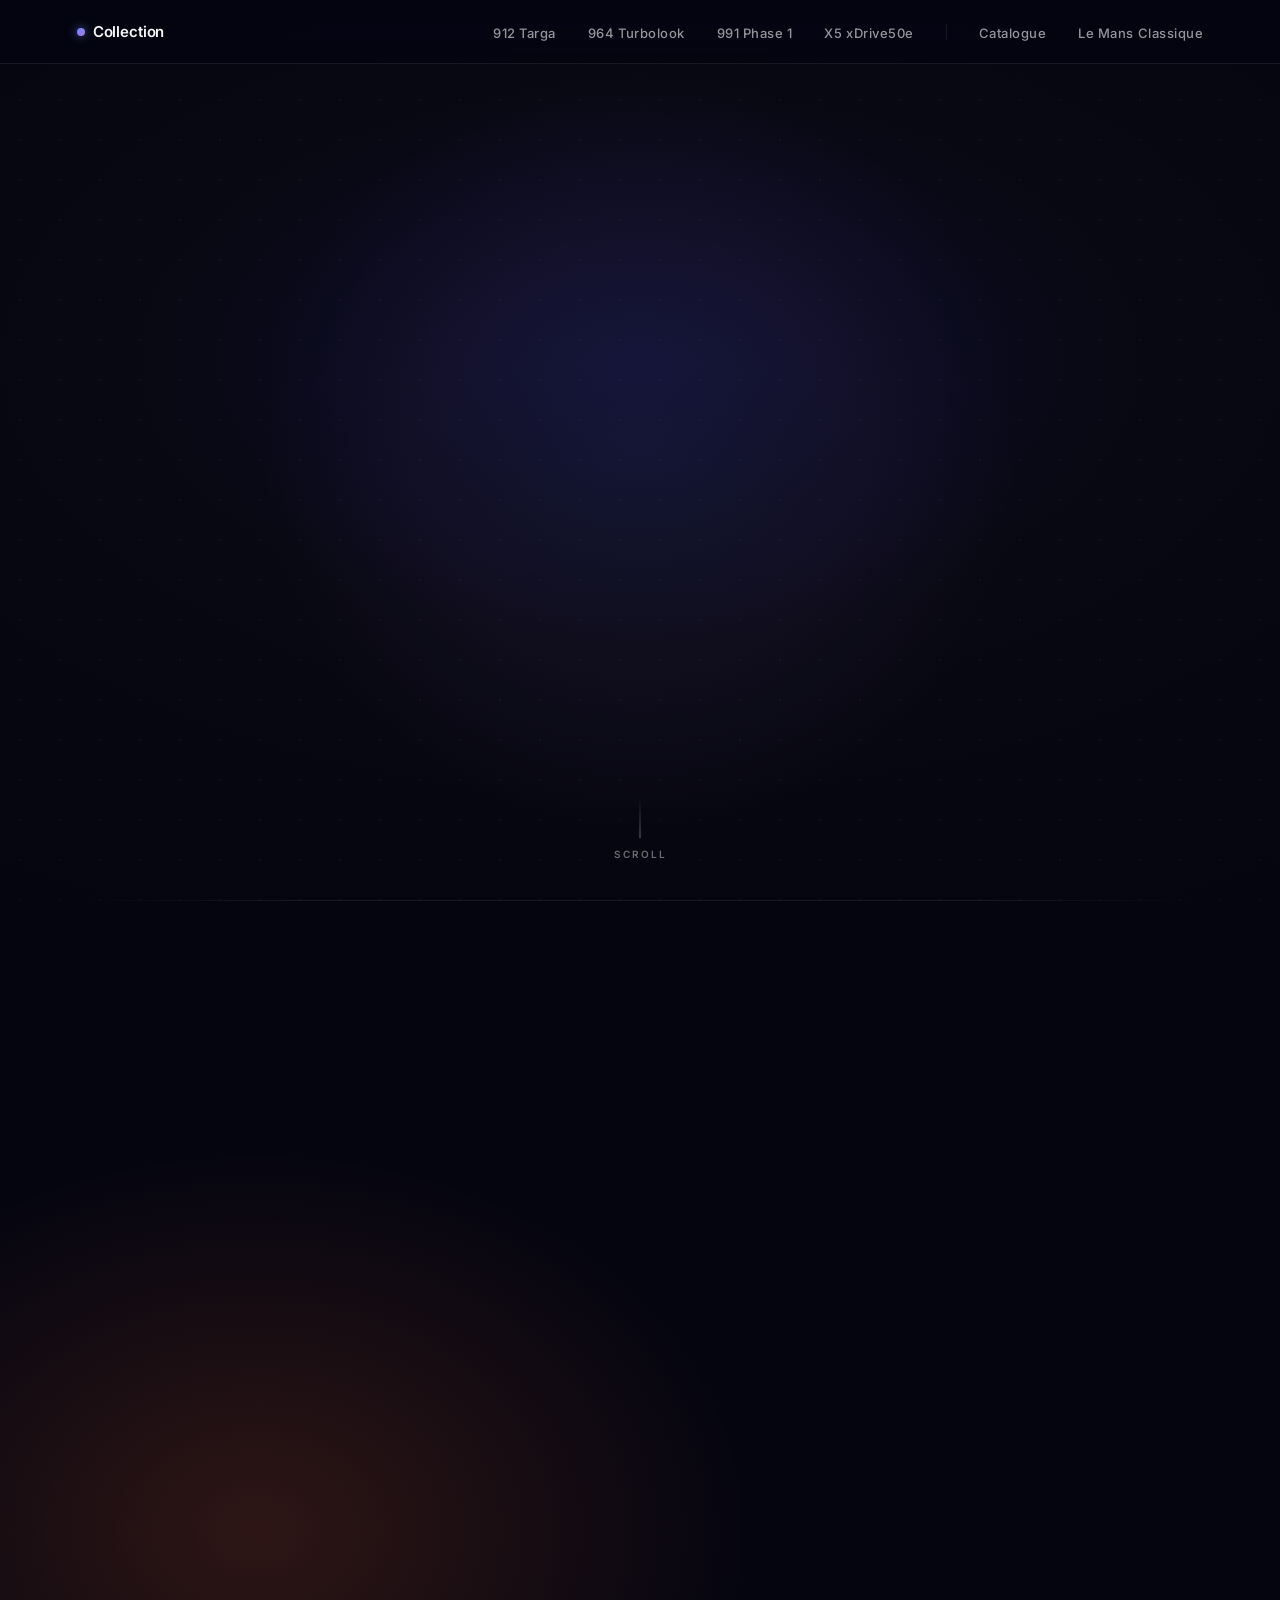
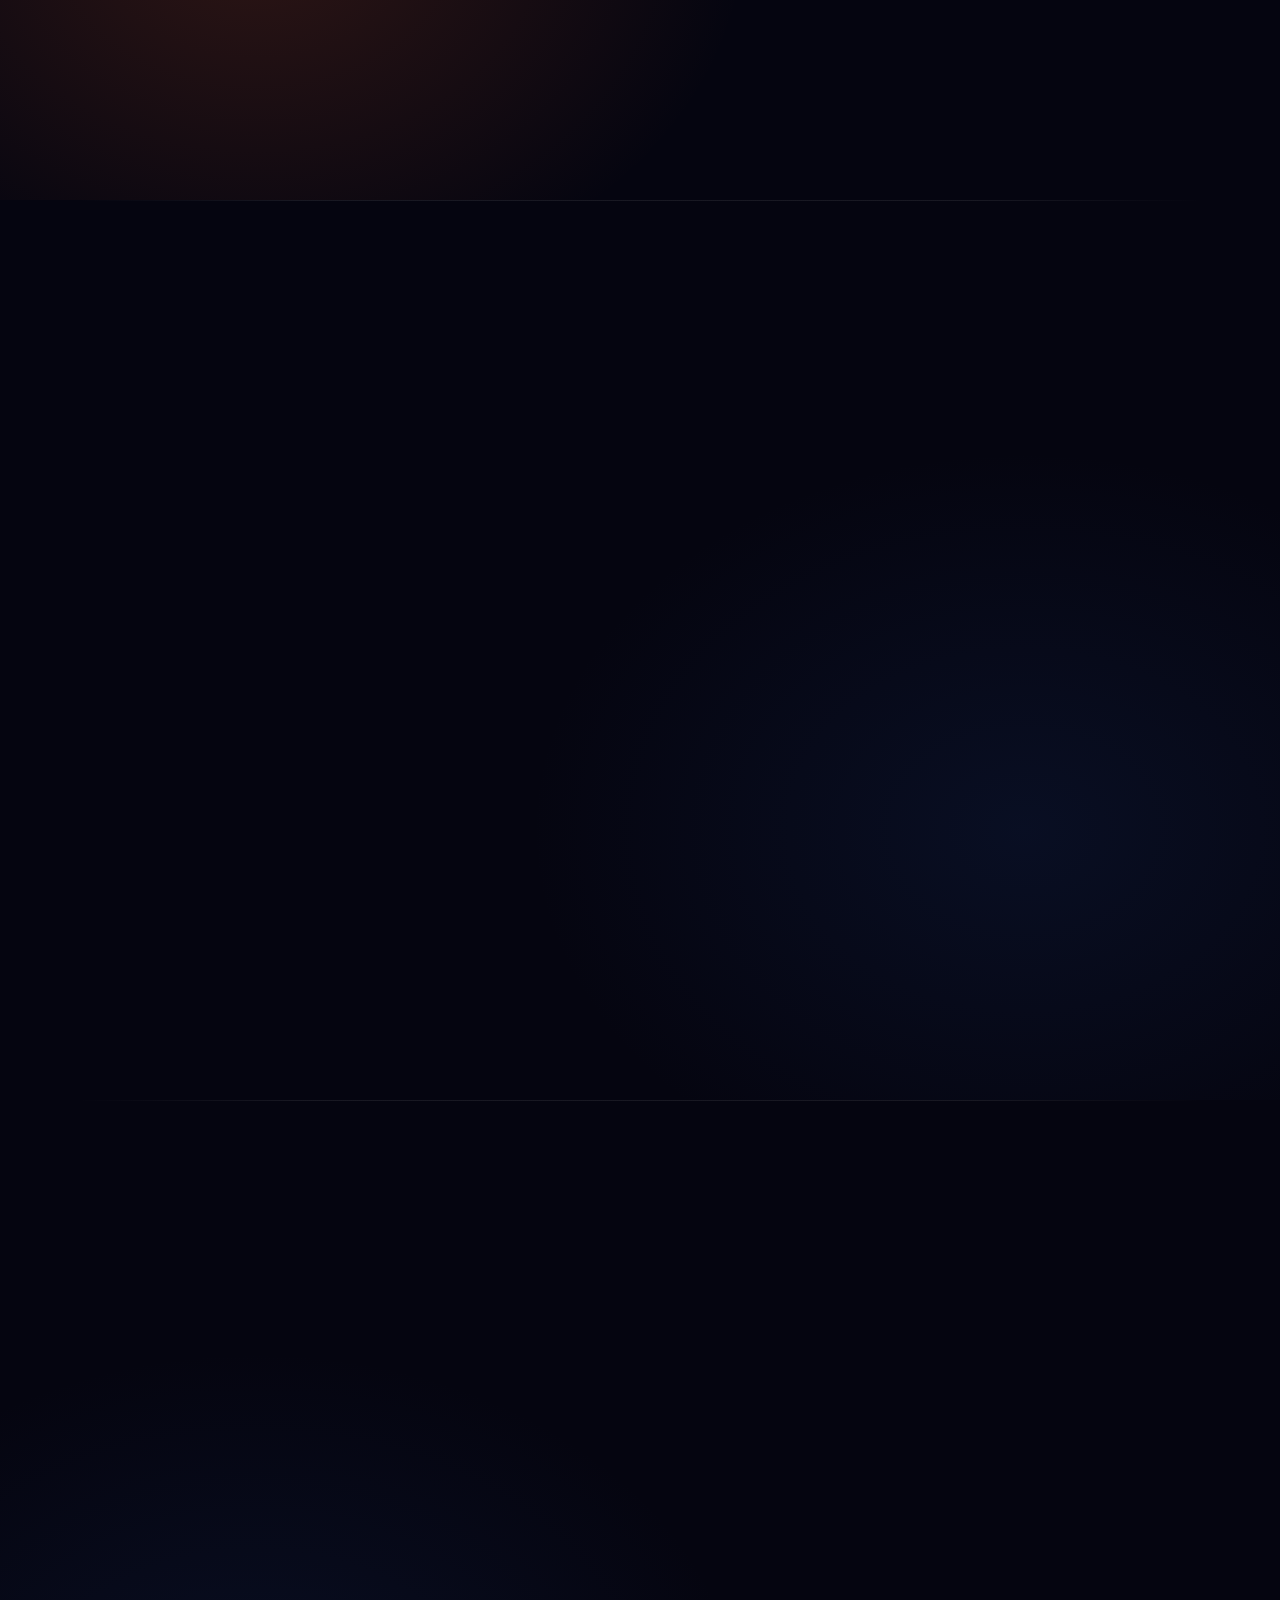
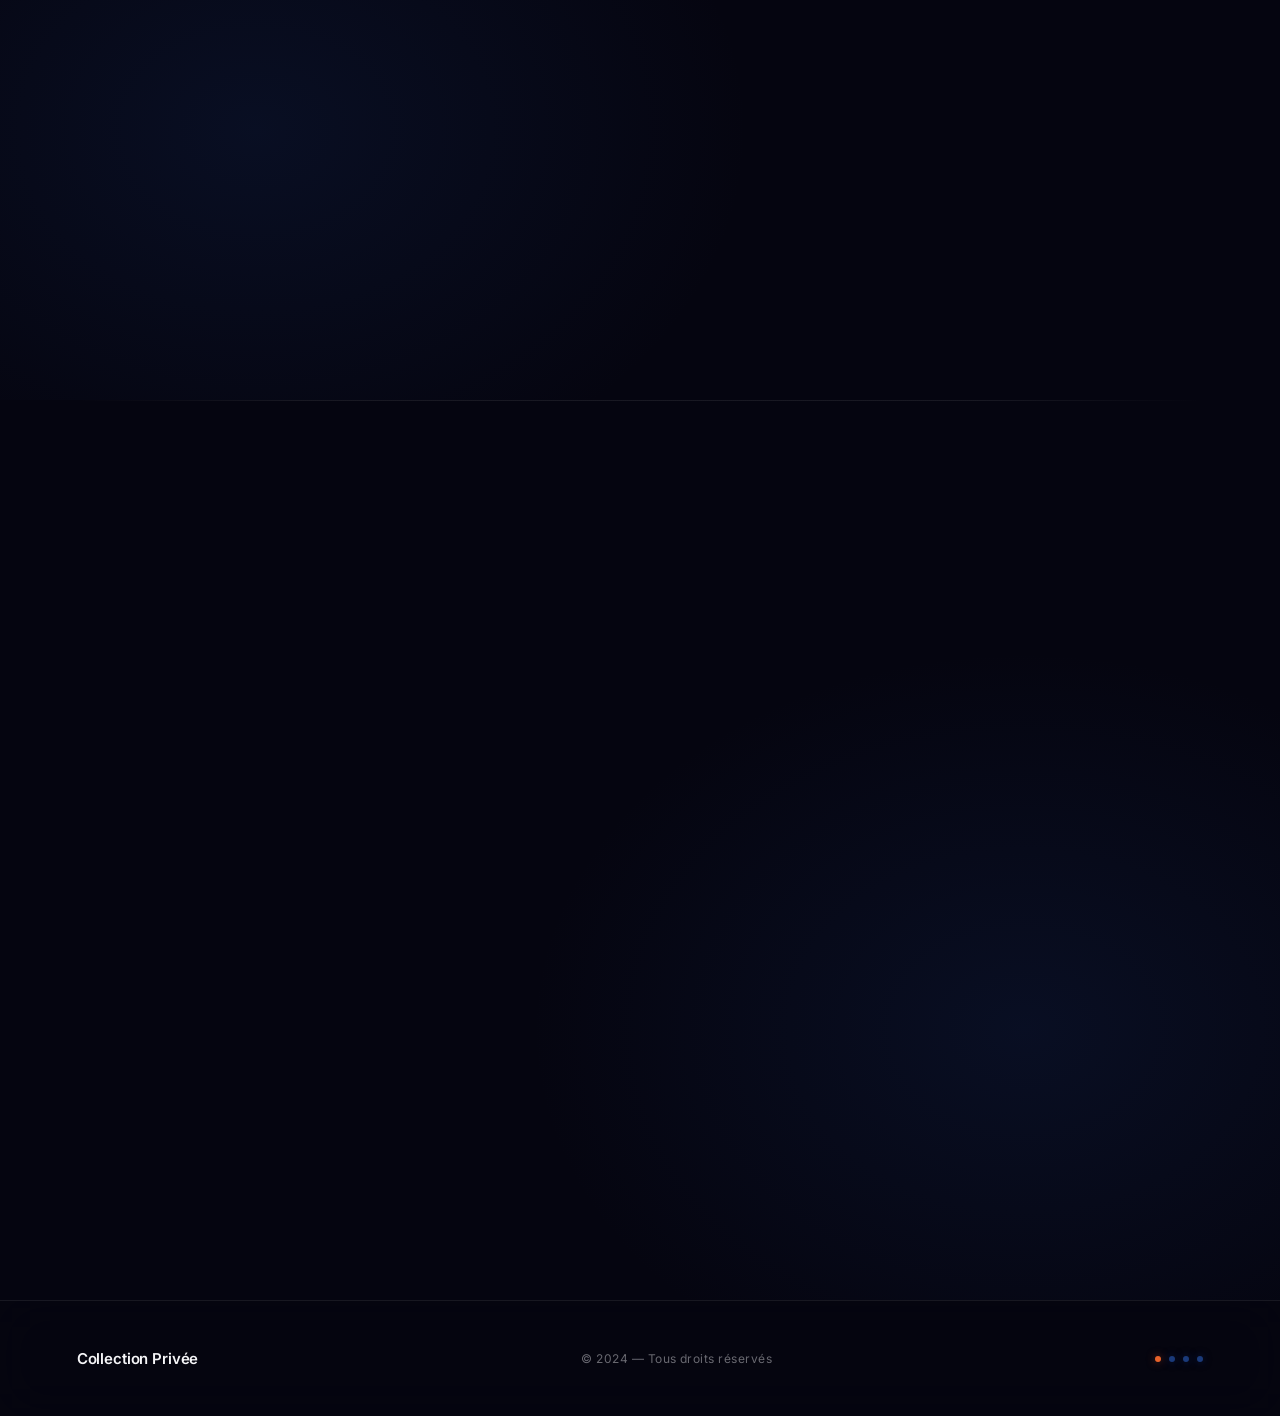
==== index.html @ dcdd69de "Deploy: Collection Auto + Camino 2026 — GitHub Pages Sites statiques via gh-pages : - Collection aut" ====
<!DOCTYPE html>
<html lang="en">
<head>
  <meta charset="UTF-8">
  <meta name="viewport" content="width=device-width, initial-scale=1.0">
  <title>Collection — Garage Privé</title>

  <!-- Fonts -->
  <link rel="preconnect" href="https://fonts.googleapis.com">
  <link rel="preconnect" href="https://fonts.gstatic.com" crossorigin>
  <link href="https://fonts.googleapis.com/css2?family=Inter:wght@300;400;500;600;700;800;900&display=swap" rel="stylesheet">

  <!-- Three.js importmap -->
  <script type="importmap">
  {
    "imports": {
      "three": "https://unpkg.com/three@0.158.0/build/three.module.js",
      "three/addons/": "https://unpkg.com/three@0.158.0/examples/jsm/"
    }
  }
  </script>

  <!-- GSAP + ScrollTrigger (must load before ES modules) -->
  <script src="https://cdnjs.cloudflare.com/ajax/libs/gsap/3.12.5/gsap.min.js"></script>
  <script src="https://cdnjs.cloudflare.com/ajax/libs/gsap/3.12.5/ScrollTrigger.min.js"></script>

  <!-- Styles -->
  <link rel="stylesheet" href="styles/main.css">
  <link rel="stylesheet" href="styles/components.css">

  <!-- App (deferred ES module) -->
  <script type="module" src="js/main.js"></script>
</head>
<body>

  <!-- ═══ NAVIGATION ═══ -->
  <nav class="nav-glass" id="nav">
    <a href="#hero" class="nav-logo">
      <span class="logo-dot"></span>
      Collection
    </a>
    <ul class="nav-links">
      <li><a href="#porsche-912" data-nav>912 Targa</a></li>
      <li><a href="#porsche-964" data-nav>964 Turbolook</a></li>
      <li><a href="#porsche-991" data-nav>991 Phase 1</a></li>
      <li><a href="#bmw-x5" data-nav>X5 xDrive50e</a></li>
      <li class="nav-sep" aria-hidden="true"></li>
      <li><a href="catalogue.html" class="nav-catalogue-link">Catalogue</a></li>
      <li><a href="lemans-classique.html" class="nav-catalogue-link">Le Mans Classique</a></li>
    </ul>
  </nav>

  <!-- ═══ HERO ═══ -->
  <section class="hero-section" id="hero">
    <div class="hero-bg-grid"></div>
    <div class="hero-bg-glow"></div>
    <div class="hero-content">
      <p class="hero-eyebrow">Garage Privé · Collection 2024</p>
      <h1 class="hero-title">Collection</h1>
      <p class="hero-subtitle">Quatre machines. Une obsession.</p>
      <div class="hero-car-count">
        <span class="count-num">04</span>
        <span class="count-label">Véhicules</span>
      </div>
    </div>
    <div class="scroll-indicator">
      <div class="scroll-line"></div>
      <span>Scroll</span>
    </div>
  </section>

  <!-- ═══ CHRONOLOGIE — removed, see catalogue.html ═══ -->
  <section class="heritage-section" id="heritage" aria-label="Chronologie Porsche" style="display:none">
    <div class="heritage-inner">
      <header class="section-header">
        <p class="section-eyebrow">Porsche · 1948 — aujourd'hui</p>
        <h2 class="section-heading">L'arbre généalogique</h2>
        <p class="section-subtext">De la 356 fondatrice aux modèles électriques — une lignée pure.</p>
      </header>

      <div class="heritage-timeline" role="list">

        <article class="ht-era" role="listitem">
          <div class="ht-connector"></div>
          <div class="ht-dot" style="--era-c:#c8a96e"></div>
          <div class="ht-body">
            <span class="ht-period">1948 — 1965</span>
            <h3 class="ht-model">356</h3>
            <p class="ht-desc">Coupé · Cabriolet · Speedster — la fondatrice</p>
          </div>
        </article>

        <article class="ht-era ht-era--yours" role="listitem">
          <div class="ht-connector"></div>
          <div class="ht-dot" style="--era-c:#E8622A"></div>
          <div class="ht-body">
            <span class="ht-period">1963 — 1973</span>
            <h3 class="ht-model">911 (901) · 912</h3>
            <p class="ht-desc">Flat-6 2.0 L · carrosserie SWB · Targa soft-window</p>
            <span class="ht-badge" style="--badge-c:#E8622A">Votre 912</span>
          </div>
        </article>

        <article class="ht-era" role="listitem">
          <div class="ht-connector"></div>
          <div class="ht-dot" style="--era-c:#8899bb"></div>
          <div class="ht-body">
            <span class="ht-period">1973 — 1989</span>
            <h3 class="ht-model">Type G · 930</h3>
            <p class="ht-desc">Carrera RS 2.7 · Turbo 3.3 · Speedster</p>
          </div>
        </article>

        <article class="ht-era ht-era--yours" role="listitem">
          <div class="ht-connector"></div>
          <div class="ht-dot" style="--era-c:#1A3A7A"></div>
          <div class="ht-body">
            <span class="ht-period">1989 — 1994</span>
            <h3 class="ht-model">964</h3>
            <p class="ht-desc">Carrera 2 / 4 · Turbo · RS · Cabriolet Turbolook</p>
            <span class="ht-badge" style="--badge-c:#1A3A7A">Votre 964</span>
          </div>
        </article>

        <article class="ht-era" role="listitem">
          <div class="ht-connector"></div>
          <div class="ht-dot" style="--era-c:#8899bb"></div>
          <div class="ht-body">
            <span class="ht-period">1994 — 2005</span>
            <h3 class="ht-model">993 · 996</h3>
            <p class="ht-desc">Dernier refroidi par air (993) · GT3 (996)</p>
          </div>
        </article>

        <article class="ht-era" role="listitem">
          <div class="ht-connector"></div>
          <div class="ht-dot" style="--era-c:#8899bb"></div>
          <div class="ht-body">
            <span class="ht-period">2004 — 2012</span>
            <h3 class="ht-model">997</h3>
            <p class="ht-desc">GT2 RS · GT3 RS 4.0 · Sport Classic</p>
          </div>
        </article>

        <article class="ht-era ht-era--yours" role="listitem">
          <div class="ht-connector"></div>
          <div class="ht-dot" style="--era-c:#1A3A7A"></div>
          <div class="ht-body">
            <span class="ht-period">2011 — 2019</span>
            <h3 class="ht-model">991</h3>
            <p class="ht-desc">Carrera / S / GTS · GT3 RS · GT2 RS · 911 R</p>
            <span class="ht-badge" style="--badge-c:#1A3A7A">Votre 991</span>
          </div>
        </article>

        <article class="ht-era" role="listitem">
          <div class="ht-connector"></div>
          <div class="ht-dot" style="--era-c:#6e8efb"></div>
          <div class="ht-body">
            <span class="ht-period">2019 — aujourd'hui</span>
            <h3 class="ht-model">992</h3>
            <p class="ht-desc">T-Hybrid · Dakar · Sport Classic · GT3 RS</p>
          </div>
        </article>

      </div>
    </div>
  </section>

  <!-- ═══ PORSCHE 912 TARGA ═══ -->
  <section class="car-section" id="porsche-912" data-car="912">
    <div class="section-ambient" style="--ambient-color: #E8622A"></div>
    <div class="car-canvas-wrap" id="viewer-912"></div>
    <div class="car-info-wrap">
      <div class="glass-card">
        <div class="car-header">
          <div class="color-badge" style="--car-color: #E8622A; --car-glow: #E8622A66"></div>
          <p class="car-brand">Porsche</p>
          <div class="car-index">01 / 04</div>
        </div>
        <h2 class="car-model">912 Targa</h2>
        <p class="car-year">1967 — 1969</p>
        <div class="car-color-name">
          <span class="color-swatch" style="background: #E8622A"></span>
          Orange Signal
        </div>
        <div class="specs-grid">
          <div class="spec-row">
            <span class="spec-label">Moteur</span>
            <span class="spec-value">4 cyl. à plat — 1,6 L</span>
          </div>
          <div class="spec-row">
            <span class="spec-label">Puissance</span>
            <span class="spec-value">90 ch</span>
          </div>
          <div class="spec-row">
            <span class="spec-label">0 – 100 km/h</span>
            <span class="spec-value">~13 s</span>
          </div>
          <div class="spec-row">
            <span class="spec-label">Vitesse max</span>
            <span class="spec-value">185 km/h</span>
          </div>
          <div class="spec-row">
            <span class="spec-label">Transmission</span>
            <span class="spec-value">Manuelle 5 rapports</span>
          </div>
          <div class="spec-row">
            <span class="spec-label">Carrosserie</span>
            <span class="spec-value">Targa</span>
          </div>
        </div>
      </div>
    </div>
  </section>

  <!-- ═══ PORSCHE 964 TURBOLOOK CABRIOLET ═══ -->
  <section class="car-section car-section--reverse" id="porsche-964" data-car="964">
    <div class="section-ambient" style="--ambient-color: #1A3A7A"></div>
    <div class="car-canvas-wrap" id="viewer-964"></div>
    <div class="car-info-wrap">
      <div class="glass-card">
        <div class="car-header">
          <div class="color-badge" style="--car-color: #1A3A7A; --car-glow: #1A3A7A88"></div>
          <p class="car-brand">Porsche</p>
          <div class="car-index">02 / 04</div>
        </div>
        <h2 class="car-model">964 Turbolook<br>Cabriolet</h2>
        <p class="car-year">1989 — 1994</p>
        <div class="car-color-name">
          <span class="color-swatch" style="background: #0D1B3E"></span>
          Bleu Marine Nuit
        </div>
        <div class="specs-grid">
          <div class="spec-row">
            <span class="spec-label">Moteur</span>
            <span class="spec-value">6 cyl. à plat — 3,6 L</span>
          </div>
          <div class="spec-row">
            <span class="spec-label">Puissance</span>
            <span class="spec-value">250 ch</span>
          </div>
          <div class="spec-row">
            <span class="spec-label">0 – 100 km/h</span>
            <span class="spec-value">5,7 s</span>
          </div>
          <div class="spec-row">
            <span class="spec-label">Vitesse max</span>
            <span class="spec-value">260 km/h</span>
          </div>
          <div class="spec-row">
            <span class="spec-label">Transmission</span>
            <span class="spec-value">Manuelle 5 rapports</span>
          </div>
          <div class="spec-row">
            <span class="spec-label">Carrosserie</span>
            <span class="spec-value">Cabriolet Turbolook</span>
          </div>
        </div>
      </div>
    </div>
  </section>

  <!-- ═══ PORSCHE 991 PHASE 1 ═══ -->
  <section class="car-section" id="porsche-991" data-car="991">
    <div class="section-ambient" style="--ambient-color: #1A3A7A"></div>
    <div class="car-canvas-wrap" id="viewer-991"></div>
    <div class="car-info-wrap">
      <div class="glass-card">
        <div class="car-header">
          <div class="color-badge" style="--car-color: #1A3A7A; --car-glow: #1A3A7A88"></div>
          <p class="car-brand">Porsche</p>
          <div class="car-index">03 / 04</div>
        </div>
        <h2 class="car-model">991 Phase 1</h2>
        <p class="car-year">2011 — 2015</p>
        <div class="car-color-name">
          <span class="color-swatch" style="background: #0D1B3E"></span>
          Bleu Marine Nuit
        </div>
        <div class="specs-grid">
          <div class="spec-row">
            <span class="spec-label">Moteur</span>
            <span class="spec-value">6 cyl. à plat — 3,4 L</span>
          </div>
          <div class="spec-row">
            <span class="spec-label">Puissance</span>
            <span class="spec-value">350 ch (S : 400 ch)</span>
          </div>
          <div class="spec-row">
            <span class="spec-label">0 – 100 km/h</span>
            <span class="spec-value">4,6 s (S : 4,1 s)</span>
          </div>
          <div class="spec-row">
            <span class="spec-label">Vitesse max</span>
            <span class="spec-value">289 km/h (S : 302 km/h)</span>
          </div>
          <div class="spec-row">
            <span class="spec-label">Transmission</span>
            <span class="spec-value">PDK 7 rap. / Manu 7 rap.</span>
          </div>
          <div class="spec-row">
            <span class="spec-label">Carrosserie</span>
            <span class="spec-value">Coupé</span>
          </div>
        </div>
      </div>
    </div>
  </section>

  <!-- ═══ BMW X5 xDRIVE50e ═══ -->
  <section class="car-section car-section--reverse" id="bmw-x5" data-car="x5">
    <div class="section-ambient" style="--ambient-color: #1A3A7A"></div>
    <div class="car-canvas-wrap" id="viewer-x5"></div>
    <div class="car-info-wrap">
      <div class="glass-card">
        <div class="car-header">
          <div class="color-badge" style="--car-color: #1A3A7A; --car-glow: #1A3A7A88"></div>
          <p class="car-brand">BMW</p>
          <div class="car-index">04 / 04</div>
        </div>
        <h2 class="car-model">X5 xDrive50e</h2>
        <p class="car-year">2023 — présent</p>
        <div class="car-color-name">
          <span class="color-swatch" style="background: #0D1B3E"></span>
          Bleu Marine Nuit
        </div>
        <div class="specs-grid">
          <div class="spec-row">
            <span class="spec-label">Moteur</span>
            <span class="spec-value">6 cyl. 3,0 L + Électrique</span>
          </div>
          <div class="spec-row">
            <span class="spec-label">Puissance</span>
            <span class="spec-value">489 ch combinés</span>
          </div>
          <div class="spec-row">
            <span class="spec-label">0 – 100 km/h</span>
            <span class="spec-value">4,7 s</span>
          </div>
          <div class="spec-row">
            <span class="spec-label">Vitesse max</span>
            <span class="spec-value">250 km/h (limitée)</span>
          </div>
          <div class="spec-row">
            <span class="spec-label">Autonomie élec.</span>
            <span class="spec-value">~90 km (WLTP)</span>
          </div>
          <div class="spec-row">
            <span class="spec-label">Transmission</span>
            <span class="spec-value">Steptronic 8 rapports</span>
          </div>
        </div>
        <div class="hybrid-badge">
          <svg width="12" height="12" viewBox="0 0 24 24" fill="currentColor">
            <path d="M13 2L4.09 12.97 11 12.01 11 22 19.91 11.03 13 12z"/>
          </svg>
          Hybride Rechargeable
        </div>
      </div>
    </div>
  </section>

  <!-- ═══ PALETTE — removed, see catalogue.html ═══ -->
  <section class="palette-section" id="palette" aria-label="Palette de couleurs Porsche" style="display:none">
    <div class="palette-inner">
      <header class="section-header">
        <p class="section-eyebrow">Paint to Sample · Catalogue historique</p>
        <h2 class="section-heading">Palette Porsche</h2>
        <p class="section-subtext">Des teintes de fondation aux créations exclusives — une identité chromatique unique.</p>
      </header>

      <div class="palette-group">
        <h3 class="palette-group-label">Vos teintes</h3>
        <div class="palette-grid">
          <div class="csw-card csw-card--featured">
            <div class="csw-circle" style="background:#E8622A; box-shadow:0 0 32px rgba(232,98,42,0.45)"></div>
            <span class="csw-name">Orange Signal</span>
            <span class="csw-meta">Historique · Années 70</span>
            <span class="csw-car-label">912 Targa</span>
          </div>
          <div class="csw-card csw-card--featured">
            <div class="csw-circle" style="background:#0D1B3E; box-shadow:0 0 32px rgba(26,58,122,0.5)"></div>
            <span class="csw-name">Bleu Nuit métallisé</span>
            <span class="csw-meta">Série · Catalogue actuel</span>
            <span class="csw-car-label">964 · 991</span>
          </div>
        </div>
      </div>

      <div class="palette-group">
        <h3 class="palette-group-label">Couleurs historiques emblématiques</h3>
        <div class="palette-grid">
          <div class="csw-card">
            <div class="csw-circle" style="background:#1E5FA8"></div>
            <span class="csw-name">Mexico Blue</span>
            <span class="csw-meta">Années 60–70</span>
          </div>
          <div class="csw-card">
            <div class="csw-circle" style="background:#C94824"></div>
            <span class="csw-name">Blood Orange</span>
            <span class="csw-meta">Années 70</span>
          </div>
          <div class="csw-card">
            <div class="csw-circle" style="background:#6A6B3A"></div>
            <span class="csw-name">Vert Olive</span>
            <span class="csw-meta">Années 70</span>
          </div>
          <div class="csw-card">
            <div class="csw-circle" style="background:#EEC900"></div>
            <span class="csw-name">Speed Yellow</span>
            <span class="csw-meta">Années 90</span>
          </div>
          <div class="csw-card">
            <div class="csw-circle" style="background:#89B33A"></div>
            <span class="csw-name">Viper Green</span>
            <span class="csw-meta">Années 70</span>
          </div>
          <div class="csw-card">
            <div class="csw-circle" style="background:#8F5EAF"></div>
            <span class="csw-name">Amethyst</span>
            <span class="csw-meta">Années 90</span>
          </div>
          <div class="csw-card">
            <div class="csw-circle" style="background:#4B86C1"></div>
            <span class="csw-name">Riviera Blue</span>
            <span class="csw-meta">Années 90</span>
          </div>
          <div class="csw-card">
            <div class="csw-circle" style="background:#3C7240"></div>
            <span class="csw-name">Irish Green</span>
            <span class="csw-meta">Années 60–70</span>
          </div>
        </div>
      </div>

      <div class="palette-group">
        <h3 class="palette-group-label">Paint to Sample — sélection</h3>
        <div class="palette-grid">
          <div class="csw-card">
            <div class="csw-circle" style="background:#3E9FCC"></div>
            <span class="csw-name">Gulf Blue</span>
            <span class="csw-meta">PTS · Heritage GT</span>
          </div>
          <div class="csw-card">
            <div class="csw-circle" style="background:#1B2F7A"></div>
            <span class="csw-name">Voodoo Blue</span>
            <span class="csw-meta">PTS</span>
          </div>
          <div class="csw-card">
            <div class="csw-circle" style="background:#52A840"></div>
            <span class="csw-name">Signal Green</span>
            <span class="csw-meta">PTS</span>
          </div>
          <div class="csw-card">
            <div class="csw-circle" style="background:#C4362A"></div>
            <span class="csw-name">India Red</span>
            <span class="csw-meta">PTS</span>
          </div>
          <div class="csw-card">
            <div class="csw-circle" style="background:#F5D020"></div>
            <span class="csw-name">Signal Yellow</span>
            <span class="csw-meta">PTS</span>
          </div>
          <div class="csw-card">
            <div class="csw-circle" style="background:#BCBBB5"></div>
            <span class="csw-name">Chalk</span>
            <span class="csw-meta">PTS</span>
          </div>
          <div class="csw-card">
            <div class="csw-circle" style="background:#8B7355"></div>
            <span class="csw-name">Cognac Metallic</span>
            <span class="csw-meta">PTS</span>
          </div>
          <div class="csw-card">
            <div class="csw-circle" style="background:#D4926E"></div>
            <span class="csw-name">Salmon Metallic</span>
            <span class="csw-meta">PTS</span>
          </div>
        </div>
      </div>

    </div>
  </section>

  <!-- ═══ FOOTER ═══ -->
  <footer class="footer-glass">
    <div class="footer-inner">
      <p class="footer-brand">Collection Privée</p>
      <p class="footer-copy">© 2024 — Tous droits réservés</p>
      <div class="footer-dots">
        <span></span><span></span><span></span><span></span>
      </div>
    </div>
  </footer>

</body>
</html>
---- styles/main.css ----
/* ═══════════════════════════════════════════════
   DESIGN TOKENS — Apple Neo
   ═══════════════════════════════════════════════ */
:root {
  /* Backgrounds */
  --bg-deep:     #050510;
  --bg-dark:     #08080f;
  --bg-surface:  #0f0f1a;
  --bg-elevated: #13131f;

  /* Glass */
  --glass-bg:        rgba(255, 255, 255, 0.035);
  --glass-bg-hover:  rgba(255, 255, 255, 0.065);
  --glass-border:    rgba(255, 255, 255, 0.08);
  --glass-border-hi: rgba(255, 255, 255, 0.15);
  --glass-blur:      24px;

  /* Spacing scale (8pt rhythm) */
  --space-1: 4px;
  --space-2: 8px;
  --space-3: 12px;
  --space-4: 16px;
  --space-5: 24px;
  --space-6: 32px;
  --space-7: 48px;
  --space-8: 64px;
  --space-9: 96px;

  /* Typography */
  --font-sans:     'Inter', -apple-system, BlinkMacSystemFont, 'Helvetica Neue', sans-serif;
  --text-primary:  #f5f5f7;
  --text-secondary: rgba(245, 245, 247, 0.60);
  --text-muted:    rgba(245, 245, 247, 0.42);  /* ≥3:1 contrast on bg-deep */

  /* Easing */
  --ease-spring:    cubic-bezier(0.34, 1.56, 0.64, 1);
  --ease-smooth:    cubic-bezier(0.25, 0.46, 0.45, 0.94);
  --ease-out-expo:  cubic-bezier(0.19, 1.00, 0.22, 1.00);
  --ease-in-expo:   cubic-bezier(0.95, 0.05, 0.80, 0.04);

  /* Layout */
  --nav-h: 64px;
  --section-pad-x: clamp(2rem, 6vw, 5rem);
}

/* ═══════════════════════════════════════════════
   RESET
   ═══════════════════════════════════════════════ */
*, *::before, *::after {
  box-sizing: border-box;
  margin: 0;
  padding: 0;
}

html {
  font-size: 16px;
  scroll-behavior: smooth;
}

body {
  font-family: var(--font-sans);
  background: var(--bg-deep);
  color: var(--text-primary);
  overflow-x: hidden;
  -webkit-font-smoothing: antialiased;
  -moz-osx-font-smoothing: grayscale;
}

img, canvas { display: block; }
ul { list-style: none; }
a { text-decoration: none; color: inherit; }
button { cursor: pointer; border: none; background: none; font: inherit; color: inherit; }

/* ═══════════════════════════════════════════════
   NAVIGATION
   ═══════════════════════════════════════════════ */
.nav-glass {
  position: fixed;
  top: 0;
  left: 0;
  right: 0;
  height: var(--nav-h);
  z-index: 1000;
  display: flex;
  align-items: center;
  justify-content: space-between;
  padding: 0 var(--section-pad-x);
  background: rgba(5, 5, 16, 0.72);
  backdrop-filter: blur(var(--glass-blur)) saturate(180%);
  -webkit-backdrop-filter: blur(var(--glass-blur)) saturate(180%);
  border-bottom: 1px solid var(--glass-border);
  transition: background 0.5s var(--ease-smooth),
              border-color 0.5s var(--ease-smooth);
}

.nav-logo {
  display: flex;
  align-items: center;
  gap: 0.5rem;
  font-size: 0.9375rem;
  font-weight: 600;
  letter-spacing: -0.01em;
  color: var(--text-primary);
}

.logo-dot {
  width: 8px;
  height: 8px;
  border-radius: 50%;
  background: linear-gradient(135deg, #6e8efb, #a777e3);
  box-shadow: 0 0 10px rgba(110, 142, 251, 0.7);
  flex-shrink: 0;
}

.nav-links {
  display: flex;
  align-items: center;
  gap: 2rem;
}

.nav-sep {
  width: 1px;
  height: 16px;
  background: var(--glass-border);
  flex-shrink: 0;
}

.nav-links a {
  font-size: 0.8125rem;
  font-weight: 500;
  letter-spacing: 0.04em;
  color: var(--text-secondary);
  transition: color 0.25s var(--ease-smooth);
  position: relative;
}

.nav-links a::after {
  content: '';
  position: absolute;
  bottom: -4px;
  left: 0;
  right: 0;
  height: 1px;
  background: var(--text-primary);
  transform: scaleX(0);
  transition: transform 0.3s var(--ease-spring);
  transform-origin: left;
}

.nav-links a:hover,
.nav-links a.active {
  color: var(--text-primary);
}

.nav-links a.active::after {
  transform: scaleX(1);
}

/* ═══════════════════════════════════════════════
   HERO
   ═══════════════════════════════════════════════ */
.hero-section {
  min-height: 100vh;
  display: flex;
  flex-direction: column;
  align-items: center;
  justify-content: center;
  position: relative;
  overflow: hidden;
  background: radial-gradient(ellipse 90% 70% at 50% 40%,
    #0d0d2b 0%,
    #080812 45%,
    var(--bg-deep) 100%
  );
}

/* Dot grid texture */
.hero-bg-grid {
  position: absolute;
  inset: 0;
  background-image: radial-gradient(circle, rgba(255,255,255,0.035) 1px, transparent 1px);
  background-size: 40px 40px;
  pointer-events: none;
}

/* Ambient radial glow */
.hero-bg-glow {
  position: absolute;
  width: 60vmax;
  height: 60vmax;
  border-radius: 50%;
  background: radial-gradient(circle,
    rgba(110, 142, 251, 0.08) 0%,
    rgba(167, 119, 227, 0.05) 40%,
    transparent 70%
  );
  pointer-events: none;
  animation: glowPulse 8s ease-in-out infinite alternate;
}

@keyframes glowPulse {
  from { opacity: 0.6; transform: scale(0.95); }
  to   { opacity: 1;   transform: scale(1.05); }
}

.hero-content {
  position: relative;
  z-index: 1;
  text-align: center;
  display: flex;
  flex-direction: column;
  align-items: center;
  gap: 1.25rem;
}

.hero-eyebrow {
  font-size: 0.75rem;
  font-weight: 600;
  letter-spacing: 0.2em;
  text-transform: uppercase;
  color: var(--text-muted);
  opacity: 0; /* animated in by GSAP */
}

.hero-title {
  font-size: clamp(5rem, 15vw, 14rem);
  font-weight: 900;
  letter-spacing: -0.05em;
  line-height: 0.9;
  background: linear-gradient(
    160deg,
    #ffffff 0%,
    rgba(255,255,255,0.9) 30%,
    rgba(200,210,255,0.7) 70%,
    rgba(150,170,255,0.4) 100%
  );
  -webkit-background-clip: text;
  -webkit-text-fill-color: transparent;
  background-clip: text;
  opacity: 0; /* animated in by GSAP */
}

.hero-subtitle {
  font-size: clamp(1rem, 2.5vw, 1.375rem);
  font-weight: 300;
  letter-spacing: 0.01em;
  color: var(--text-secondary);
  opacity: 0; /* animated in by GSAP */
}

.hero-car-count {
  display: flex;
  align-items: baseline;
  gap: 0.5rem;
  margin-top: 1rem;
  opacity: 0; /* animated in by GSAP */
}

.count-num {
  font-size: 3.5rem;
  font-weight: 800;
  letter-spacing: -0.04em;
  background: linear-gradient(135deg, #6e8efb, #a777e3);
  -webkit-background-clip: text;
  -webkit-text-fill-color: transparent;
  background-clip: text;
}

.count-label {
  font-size: 0.875rem;
  font-weight: 400;
  letter-spacing: 0.12em;
  text-transform: uppercase;
  color: var(--text-muted);
}

/* Scroll indicator */
.scroll-indicator {
  position: absolute;
  bottom: 2.5rem;
  left: 50%;
  transform: translateX(-50%);
  display: flex;
  flex-direction: column;
  align-items: center;
  gap: 0.6rem;
  color: var(--text-muted);
  font-size: 0.625rem;
  font-weight: 600;
  letter-spacing: 0.2em;
  text-transform: uppercase;
  z-index: 1;
}

.scroll-line {
  width: 1px;
  height: 40px;
  background: linear-gradient(to bottom, transparent, rgba(255,255,255,0.4));
  animation: scrollPulse 2.2s ease-in-out infinite;
}

@keyframes scrollPulse {
  0%, 100% { opacity: 0.25; transform: scaleY(0.8) translateY(-4px); }
  50%       { opacity: 0.8;  transform: scaleY(1)   translateY(0); }
}

/* ═══════════════════════════════════════════════
   CAR SECTIONS
   ═══════════════════════════════════════════════ */
.car-section {
  min-height: 100vh;
  display: grid;
  grid-template-columns: 1fr 1fr;
  align-items: center;
  position: relative;
  overflow: hidden;
  padding: calc(var(--nav-h) + 2rem) var(--section-pad-x) 3rem;
  gap: 3rem;
  background: var(--bg-deep);
}

/* Reverse layout (info left, canvas right) */
.car-section--reverse {
  direction: rtl;
}
.car-section--reverse > * {
  direction: ltr;
}

/* Ambient glow layer */
.section-ambient {
  position: absolute;
  inset: 0;
  background: radial-gradient(
    ellipse 55% 60% at 20% 70%,
    color-mix(in srgb, var(--ambient-color) 18%, transparent) 0%,
    transparent 70%
  );
  pointer-events: none;
  z-index: 0;
  transition: opacity 0.8s;
}

.car-section--reverse .section-ambient {
  background: radial-gradient(
    ellipse 55% 60% at 80% 70%,
    color-mix(in srgb, var(--ambient-color) 18%, transparent) 0%,
    transparent 70%
  );
}

/* ═══════════════════════════════════════════════
   CANVAS WRAP (3D scene)
   ═══════════════════════════════════════════════ */
.car-canvas-wrap {
  position: relative;
  z-index: 1;
  height: clamp(320px, 60vh, 580px);
  cursor: grab;
}

.car-canvas-wrap:active { cursor: grabbing; }

.car-canvas {
  width: 100%;
  height: 100%;
}

/* Drag hint */
.drag-hint {
  position: absolute;
  bottom: 1.25rem;
  left: 50%;
  transform: translateX(-50%);
  display: flex;
  align-items: center;
  gap: 0.5rem;
  color: var(--text-muted);
  font-size: 0.6875rem;
  font-weight: 500;
  letter-spacing: 0.1em;
  text-transform: uppercase;
  white-space: nowrap;
  pointer-events: none;
  transition: opacity 0.8s var(--ease-smooth);
  animation: hintPulse 3s ease-in-out infinite 1s;
}

.drag-hint.hidden {
  opacity: 0 !important;
  animation: none;
}

@keyframes hintPulse {
  0%, 100% { opacity: 0.4; }
  50%       { opacity: 0.8; }
}

/* ═══════════════════════════════════════════════
   CAR INFO WRAP
   ═══════════════════════════════════════════════ */
.car-info-wrap {
  position: relative;
  z-index: 1;
  display: flex;
  align-items: center;
  justify-content: center;
}

/* ═══════════════════════════════════════════════
   FOOTER
   ═══════════════════════════════════════════════ */
.footer-glass {
  background: rgba(5, 5, 16, 0.8);
  backdrop-filter: blur(var(--glass-blur));
  -webkit-backdrop-filter: blur(var(--glass-blur));
  border-top: 1px solid var(--glass-border);
  padding: 3rem var(--section-pad-x);
}

.footer-inner {
  display: flex;
  align-items: center;
  justify-content: space-between;
  flex-wrap: wrap;
  gap: 1rem;
}

.footer-brand {
  font-size: 0.9375rem;
  font-weight: 600;
  letter-spacing: -0.01em;
}

.footer-copy {
  font-size: 0.75rem;
  color: var(--text-muted);
  letter-spacing: 0.04em;
}

.footer-dots {
  display: flex;
  gap: 0.5rem;
}

.footer-dots span {
  width: 6px;
  height: 6px;
  border-radius: 50%;
  background: var(--glass-border-hi);
}

.footer-dots span:nth-child(1) { background: #E8622A; box-shadow: 0 0 8px #E8622A88; }
.footer-dots span:nth-child(2),
.footer-dots span:nth-child(3),
.footer-dots span:nth-child(4) { background: #1A3A7A; box-shadow: 0 0 8px #1A3A7A88; }

/* ═══════════════════════════════════════════════
   SECTION SHARED COMPONENTS
   ═══════════════════════════════════════════════ */
.section-header {
  text-align: center;
  margin-bottom: var(--space-8);
}

.section-eyebrow {
  font-size: 0.6875rem;
  font-weight: 700;
  letter-spacing: 0.2em;
  text-transform: uppercase;
  color: var(--text-muted);
  margin-bottom: var(--space-3);
  opacity: 0; /* GSAP */
}

.section-heading {
  font-size: clamp(2rem, 5vw, 3.5rem);
  font-weight: 800;
  letter-spacing: -0.04em;
  line-height: 1.05;
  background: linear-gradient(160deg, #ffffff 0%, rgba(210,220,255,0.8) 100%);
  -webkit-background-clip: text;
  -webkit-text-fill-color: transparent;
  background-clip: text;
  margin-bottom: var(--space-3);
  opacity: 0; /* GSAP */
}

.section-subtext {
  font-size: clamp(0.9375rem, 1.8vw, 1.0625rem);
  font-weight: 400;
  color: var(--text-secondary);
  line-height: 1.6;
  max-width: 540px;
  margin: 0 auto;
  opacity: 0; /* GSAP */
}

/* ═══════════════════════════════════════════════
   HERITAGE / CHRONOLOGIE
   ═══════════════════════════════════════════════ */
.heritage-section {
  padding: var(--space-9) var(--section-pad-x);
  background: var(--bg-deep);
  position: relative;
  overflow: hidden;
}

.heritage-section::before {
  content: '';
  position: absolute;
  top: 0;
  left: var(--section-pad-x);
  right: var(--section-pad-x);
  height: 1px;
  background: linear-gradient(90deg, transparent 0%, var(--glass-border) 20%, var(--glass-border) 80%, transparent 100%);
}

.heritage-inner {
  max-width: 1200px;
  margin: 0 auto;
}

/* Horizontal timeline rail */
.heritage-timeline {
  display: flex;
  gap: 0;
  overflow-x: auto;
  padding-bottom: var(--space-4);
  scrollbar-width: none;
  -webkit-overflow-scrolling: touch;
  /* top rail line */
  position: relative;
}

.heritage-timeline::before {
  content: '';
  position: absolute;
  top: 20px;
  left: 20px;
  right: 20px;
  height: 1px;
  background: linear-gradient(90deg, var(--glass-border), var(--glass-border-hi) 50%, var(--glass-border));
  pointer-events: none;
}

.heritage-timeline::-webkit-scrollbar { display: none; }

/* Individual era */
.ht-era {
  flex: 1;
  min-width: 140px;
  max-width: 180px;
  display: flex;
  flex-direction: column;
  align-items: center;
  text-align: center;
  padding: 0 var(--space-3);
  position: relative;
  opacity: 0; /* GSAP stagger */
  transform: translateY(24px);
}

/* Dot on the rail */
.ht-dot {
  width: 14px;
  height: 14px;
  border-radius: 50%;
  background: var(--era-c, rgba(255,255,255,0.2));
  box-shadow: 0 0 12px var(--era-c, transparent);
  border: 2px solid var(--bg-deep);
  flex-shrink: 0;
  margin-bottom: var(--space-4);
  z-index: 1;
  transition: transform 0.25s var(--ease-spring), box-shadow 0.25s;
}

.ht-era:hover .ht-dot {
  transform: scale(1.4);
  box-shadow: 0 0 24px var(--era-c, transparent);
}

/* User's car highlight */
.ht-era--yours {
  position: relative;
}

.ht-era--yours .ht-dot {
  width: 18px;
  height: 18px;
}

.ht-body {
  display: flex;
  flex-direction: column;
  align-items: center;
  gap: var(--space-1);
}

.ht-period {
  font-size: 0.625rem;
  font-weight: 600;
  letter-spacing: 0.1em;
  color: var(--text-muted);
  text-transform: uppercase;
}

.ht-model {
  font-size: 0.875rem;
  font-weight: 700;
  color: var(--text-primary);
  letter-spacing: -0.01em;
  line-height: 1.2;
}

.ht-desc {
  font-size: 0.6875rem;
  font-weight: 400;
  color: var(--text-muted);
  line-height: 1.4;
  margin-top: var(--space-1);
}

.ht-badge {
  display: inline-flex;
  align-items: center;
  margin-top: var(--space-2);
  padding: 3px 10px;
  border-radius: 100px;
  background: color-mix(in srgb, var(--badge-c) 15%, transparent);
  border: 1px solid color-mix(in srgb, var(--badge-c) 40%, transparent);
  color: var(--badge-c);
  font-size: 0.625rem;
  font-weight: 700;
  letter-spacing: 0.08em;
  text-transform: uppercase;
}

/* ═══════════════════════════════════════════════
   PALETTE DE COULEURS
   ═══════════════════════════════════════════════ */
.palette-section {
  padding: var(--space-9) var(--section-pad-x);
  background: var(--bg-dark);
  position: relative;
  overflow: hidden;
}

.palette-section::before {
  content: '';
  position: absolute;
  top: 0;
  left: var(--section-pad-x);
  right: var(--section-pad-x);
  height: 1px;
  background: linear-gradient(90deg, transparent 0%, var(--glass-border) 20%, var(--glass-border) 80%, transparent 100%);
}

.palette-inner {
  max-width: 1200px;
  margin: 0 auto;
}

.palette-group {
  margin-bottom: var(--space-8);
}

.palette-group-label {
  font-size: 0.6875rem;
  font-weight: 700;
  letter-spacing: 0.15em;
  text-transform: uppercase;
  color: var(--text-muted);
  margin-bottom: var(--space-5);
  padding-bottom: var(--space-3);
  border-bottom: 1px solid var(--glass-border);
  opacity: 0; /* GSAP */
}

.palette-grid {
  display: flex;
  flex-wrap: wrap;
  gap: var(--space-5);
}

/* Color swatch card */
.csw-card {
  display: flex;
  flex-direction: column;
  align-items: center;
  gap: var(--space-2);
  cursor: default;
  opacity: 0; /* GSAP stagger */
  transform: translateY(16px);
}

.csw-circle {
  width: 64px;
  height: 64px;
  border-radius: 50%;
  transition: transform 0.25s var(--ease-spring), box-shadow 0.25s;
  border: 1px solid rgba(255,255,255,0.1);
}

.csw-card--featured .csw-circle {
  width: 80px;
  height: 80px;
}

.csw-card:hover .csw-circle {
  transform: scale(1.1);
}

.csw-name {
  font-size: 0.75rem;
  font-weight: 600;
  color: var(--text-primary);
  letter-spacing: 0.01em;
  text-align: center;
  max-width: 100px;
}

.csw-meta {
  font-size: 0.625rem;
  font-weight: 500;
  color: var(--text-muted);
  letter-spacing: 0.06em;
  text-align: center;
}

.csw-car-label {
  font-size: 0.625rem;
  font-weight: 700;
  letter-spacing: 0.1em;
  text-transform: uppercase;
  color: rgba(255,255,255,0.5);
  background: var(--glass-bg);
  border: 1px solid var(--glass-border);
  padding: 2px 8px;
  border-radius: 100px;
}

/* ═══════════════════════════════════════════════
   FOCUS-VISIBLE (Accessibility)
   ═══════════════════════════════════════════════ */
:focus-visible {
  outline: 2px solid rgba(110, 142, 251, 0.8);
  outline-offset: 3px;
  border-radius: 3px;
}

/* ═══════════════════════════════════════════════
   RESPONSIVE
   ═══════════════════════════════════════════════ */
@media (max-width: 900px) {
  .nav-links {
    display: none;
  }

  .car-section,
  .car-section--reverse {
    grid-template-columns: 1fr;
    grid-template-rows: 50vh auto;
    padding: calc(var(--nav-h) + 1rem) 1.5rem 2.5rem;
    gap: 1.5rem;
    direction: ltr;
    min-height: auto;
  }

  .car-canvas-wrap {
    height: 50vh;
    max-height: 380px;
  }
}

@media (max-width: 480px) {
  .hero-title {
    letter-spacing: -0.04em;
  }
}

/* Heritage responsive */
@media (max-width: 768px) {
  .heritage-section,
  .palette-section {
    padding: var(--space-8) var(--space-5);
  }

  .heritage-timeline {
    gap: var(--space-2);
    padding-bottom: var(--space-5);
  }

  .ht-era {
    min-width: 120px;
  }

  .section-header {
    margin-bottom: var(--space-6);
  }

  .palette-grid {
    gap: var(--space-4);
  }

  .csw-card--featured .csw-circle {
    width: 64px;
    height: 64px;
  }
}
---- styles/components.css ----
/* ═══════════════════════════════════════════════
   GLASS CARD — Spec panel
   ═══════════════════════════════════════════════ */
.glass-card {
  background: var(--glass-bg);
  backdrop-filter: blur(var(--glass-blur)) saturate(160%);
  -webkit-backdrop-filter: blur(var(--glass-blur)) saturate(160%);
  border: 1px solid var(--glass-border);
  border-radius: 24px;
  padding: 2.25rem 2.5rem;
  width: 100%;
  max-width: 460px;
  /* Inner highlight + depth shadow */
  box-shadow:
    inset 0 1px 0 var(--glass-border-hi),
    inset 0 -1px 0 rgba(0,0,0,0.2),
    0 32px 64px rgba(0, 0, 0, 0.45),
    0 8px 24px rgba(0, 0, 0, 0.3);
  transition:
    background 0.4s var(--ease-smooth),
    box-shadow 0.4s var(--ease-smooth),
    border-color 0.4s var(--ease-smooth);
  /* Initial state for GSAP animation */
  opacity: 0;
  transform: translateX(60px);
}

.car-section--reverse .glass-card {
  transform: translateX(-60px);
}

.glass-card:hover {
  background: var(--glass-bg-hover);
  border-color: var(--glass-border-hi);
  box-shadow:
    inset 0 1px 0 rgba(255,255,255,0.18),
    inset 0 -1px 0 rgba(0,0,0,0.2),
    0 40px 80px rgba(0, 0, 0, 0.55),
    0 12px 32px rgba(0, 0, 0, 0.35);
}

/* ═══════════════════════════════════════════════
   CAR HEADER ROW
   ═══════════════════════════════════════════════ */
.car-header {
  display: flex;
  align-items: center;
  gap: 0.75rem;
  margin-bottom: 1rem;
}

.color-badge {
  width: 12px;
  height: 12px;
  border-radius: 50%;
  background: var(--car-color);
  box-shadow: 0 0 10px var(--car-glow, var(--car-color));
  flex-shrink: 0;
  position: relative;
}

.color-badge::after {
  content: '';
  position: absolute;
  inset: -3px;
  border-radius: 50%;
  border: 1px solid var(--car-color);
  opacity: 0.3;
}

.car-brand {
  font-size: 0.6875rem;
  font-weight: 700;
  letter-spacing: 0.2em;
  text-transform: uppercase;
  color: var(--text-muted);
  flex: 1;
}

.car-index {
  font-size: 0.6875rem;
  font-weight: 500;
  letter-spacing: 0.1em;
  color: var(--text-muted);
  font-variant-numeric: tabular-nums;
}

/* ═══════════════════════════════════════════════
   CAR MODEL NAME + YEAR
   ═══════════════════════════════════════════════ */
.car-model {
  font-size: clamp(2rem, 3.5vw, 2.75rem);
  font-weight: 800;
  letter-spacing: -0.03em;
  line-height: 1.05;
  margin-bottom: 0.35rem;
  background: linear-gradient(160deg, #ffffff 0%, rgba(230,235,255,0.85) 100%);
  -webkit-background-clip: text;
  -webkit-text-fill-color: transparent;
  background-clip: text;
}

.car-year {
  font-size: 0.8125rem;
  font-weight: 400;
  color: var(--text-muted);
  letter-spacing: 0.06em;
  margin-bottom: 1.25rem;
}

/* Color name row */
.car-color-name {
  display: flex;
  align-items: center;
  gap: 0.6rem;
  font-size: 0.75rem;
  font-weight: 500;
  color: var(--text-secondary);
  letter-spacing: 0.04em;
  margin-bottom: 1.75rem;
}

.color-swatch {
  display: inline-block;
  width: 18px;
  height: 10px;
  border-radius: 3px;
  flex-shrink: 0;
}

/* ═══════════════════════════════════════════════
   SPECS GRID
   ═══════════════════════════════════════════════ */
.specs-grid {
  display: flex;
  flex-direction: column;
  border-top: 1px solid var(--glass-border);
}

.spec-row {
  display: flex;
  justify-content: space-between;
  align-items: baseline;
  gap: 1rem;
  padding: 0.8rem 0;
  border-bottom: 1px solid var(--glass-border);
  /* Initial state for GSAP stagger */
  opacity: 0;
  transform: translateY(12px);
}

.spec-label {
  font-size: 0.6875rem;
  font-weight: 600;
  letter-spacing: 0.1em;
  text-transform: uppercase;
  color: var(--text-muted);
  flex-shrink: 0;
}

.spec-value {
  font-size: 0.875rem;
  font-weight: 500;
  color: var(--text-primary);
  text-align: right;
  font-variant-numeric: tabular-nums;
}

/* ═══════════════════════════════════════════════
   HYBRID BADGE (X5 only)
   ═══════════════════════════════════════════════ */
.hybrid-badge {
  display: inline-flex;
  align-items: center;
  gap: 0.4rem;
  margin-top: 1.25rem;
  padding: 0.375rem 0.875rem;
  border-radius: 100px;
  background: rgba(110, 210, 130, 0.1);
  border: 1px solid rgba(110, 210, 130, 0.2);
  font-size: 0.6875rem;
  font-weight: 600;
  letter-spacing: 0.08em;
  text-transform: uppercase;
  color: rgba(110, 210, 130, 0.9);
}

/* ═══════════════════════════════════════════════
   CANVAS INITIAL STATE (for GSAP animation)
   ═══════════════════════════════════════════════ */
.car-canvas-wrap {
  opacity: 0;
  transform: translateX(-60px);
}

.car-section--reverse .car-canvas-wrap {
  transform: translateX(60px);
}

/* ═══════════════════════════════════════════════
   PHOTO VIEWER
   ═══════════════════════════════════════════════ */
.photo-viewer-wrap {
  position: relative;
  overflow: hidden;
  border-radius: 16px;
  background: #060610;
  cursor: grab;
}
.photo-viewer-wrap:active { cursor: grabbing; }

.pv-track {
  position: relative;
  width: 100%;
  height: 100%;
}

.pv-slide {
  position: absolute;
  inset: 0;
  opacity: 0;
  transition: opacity 0.55s cubic-bezier(0.25, 0.46, 0.45, 0.94);
  will-change: opacity, transform;
  transition-property: opacity, transform;
}

.pv-slide.pv-active {
  opacity: 1;
}

.pv-img {
  width: 100%;
  height: 100%;
  object-fit: cover;
  object-position: center;
  user-select: none;
  pointer-events: none;
  transition: transform 0.15s ease;
}

/* Bottom gradient to keep text readable */
.pv-vignette {
  position: absolute;
  inset: 0;
  background: linear-gradient(
    to bottom,
    rgba(5,5,16,0.15) 0%,
    transparent 30%,
    transparent 65%,
    rgba(5,5,16,0.7) 100%
  );
  pointer-events: none;
  z-index: 1;
}

/* Photo counter — top right */
.pv-counter {
  position: absolute;
  top: 1.25rem;
  right: 1.25rem;
  z-index: 2;
  font-size: 0.6875rem;
  font-weight: 600;
  letter-spacing: 0.12em;
  color: rgba(255,255,255,0.7);
  background: rgba(5,5,16,0.5);
  backdrop-filter: blur(8px);
  -webkit-backdrop-filter: blur(8px);
  padding: 0.3rem 0.7rem;
  border-radius: 100px;
  border: 1px solid rgba(255,255,255,0.1);
}

/* Progress bar — bottom */
.pv-progress-track {
  position: absolute;
  bottom: 0;
  left: 0;
  right: 0;
  height: 2px;
  background: rgba(255,255,255,0.1);
  z-index: 2;
}

.pv-progress-bar {
  height: 100%;
  background: rgba(255,255,255,0.6);
  transition: width 0.5s cubic-bezier(0.25, 0.46, 0.45, 0.94);
}

/* Arrow buttons */
.pv-arrow {
  position: absolute;
  top: 50%;
  transform: translateY(-50%);
  z-index: 3;
  width: 36px;
  height: 36px;
  border-radius: 50%;
  background: rgba(5,5,16,0.55);
  backdrop-filter: blur(8px);
  -webkit-backdrop-filter: blur(8px);
  border: 1px solid rgba(255,255,255,0.12);
  color: rgba(255,255,255,0.8);
  font-size: 1.25rem;
  line-height: 1;
  display: flex;
  align-items: center;
  justify-content: center;
  cursor: pointer;
  opacity: 0;
  transition: opacity 0.25s, background 0.2s;
}

.photo-viewer-wrap:hover .pv-arrow { opacity: 1; }
.pv-arrow:hover { background: rgba(255,255,255,0.12); color: #fff; }
.pv-prev { left: 1rem; }
.pv-next { right: 1rem; }

/* ═══════════════════════════════════════════════
   VIDEO VIEWER (YouTube embed)
   ═══════════════════════════════════════════════ */
.video-viewer-wrap {
  position: relative;
  overflow: hidden;
  border-radius: 16px;
  background: #000;
}

.vv-cover {
  position: absolute;
  inset: 0;
  z-index: 2;
  cursor: pointer;
}

.vv-thumb {
  width: 100%;
  height: 100%;
  object-fit: cover;
  object-position: center;
  transition: transform 0.6s var(--ease-smooth);
  pointer-events: none;
  user-select: none;
}

.vv-cover:hover .vv-thumb {
  transform: scale(1.04);
}

.vv-vignette {
  position: absolute;
  inset: 0;
  background: radial-gradient(
    ellipse at center,
    rgba(0,0,0,0.15) 0%,
    rgba(0,0,0,0.5) 100%
  );
  pointer-events: none;
}

.vv-play-btn {
  position: absolute;
  top: 50%;
  left: 50%;
  transform: translate(-50%, -50%);
  width: 72px;
  height: 72px;
  border-radius: 50%;
  background: rgba(255,255,255,0.15);
  backdrop-filter: blur(12px);
  -webkit-backdrop-filter: blur(12px);
  border: 1.5px solid rgba(255,255,255,0.3);
  color: #fff;
  display: flex;
  align-items: center;
  justify-content: center;
  cursor: pointer;
  transition:
    background 0.3s var(--ease-smooth),
    transform 0.3s var(--ease-spring),
    box-shadow 0.3s;
  box-shadow: 0 8px 32px rgba(0,0,0,0.4);
}

.vv-cover:hover .vv-play-btn {
  background: rgba(255,255,255,0.25);
  transform: translate(-50%, -50%) scale(1.1);
  box-shadow: 0 12px 48px rgba(0,0,0,0.5);
}

.vv-label {
  position: absolute;
  bottom: 1.25rem;
  left: 50%;
  transform: translateX(-50%);
  display: flex;
  align-items: center;
  gap: 0.4rem;
  font-size: 0.6875rem;
  font-weight: 600;
  letter-spacing: 0.12em;
  text-transform: uppercase;
  color: rgba(255,255,255,0.7);
  background: rgba(5,5,16,0.5);
  backdrop-filter: blur(8px);
  -webkit-backdrop-filter: blur(8px);
  padding: 0.3rem 0.8rem;
  border-radius: 100px;
  border: 1px solid rgba(255,255,255,0.1);
  white-space: nowrap;
}

.vv-iframe {
  position: absolute;
  inset: 0;
  width: 100%;
  height: 100%;
  border: none;
  z-index: 1;
}

/* ═══════════════════════════════════════════════
   SECTION DIVIDER LINE
   ═══════════════════════════════════════════════ */
.car-section::before {
  content: '';
  position: absolute;
  top: 0;
  left: var(--section-pad-x);
  right: var(--section-pad-x);
  height: 1px;
  background: linear-gradient(
    90deg,
    transparent 0%,
    var(--glass-border) 20%,
    var(--glass-border) 80%,
    transparent 100%
  );
  z-index: 1;
}

/* ═══════════════════════════════════════════════
   LOADING STATE — while Three.js initializes
   ═══════════════════════════════════════════════ */
.car-canvas-wrap::before {
  content: '';
  position: absolute;
  inset: 0;
  background: radial-gradient(ellipse at center, rgba(255,255,255,0.02) 0%, transparent 70%);
  pointer-events: none;
  border-radius: 16px;
}

/* ═══════════════════════════════════════════════
   RESPONSIVE CARD
   ═══════════════════════════════════════════════ */
@media (max-width: 900px) {
  .glass-card {
    max-width: 100%;
    padding: 1.75rem;
    border-radius: 18px;
    /* Reset transform for mobile (no horizontal slide) */
    transform: translateY(30px) !important;
  }

  .car-canvas-wrap {
    transform: translateY(-20px) !important;
  }

  .car-model {
    font-size: clamp(1.75rem, 6vw, 2.25rem);
  }

  .spec-row {
    padding: 0.65rem 0;
  }
}

@media (max-width: 480px) {
  .glass-card {
    padding: 1.25rem;
    border-radius: 14px;
  }

  .spec-label { font-size: 0.625rem; }
  .spec-value { font-size: 0.8125rem; }
}
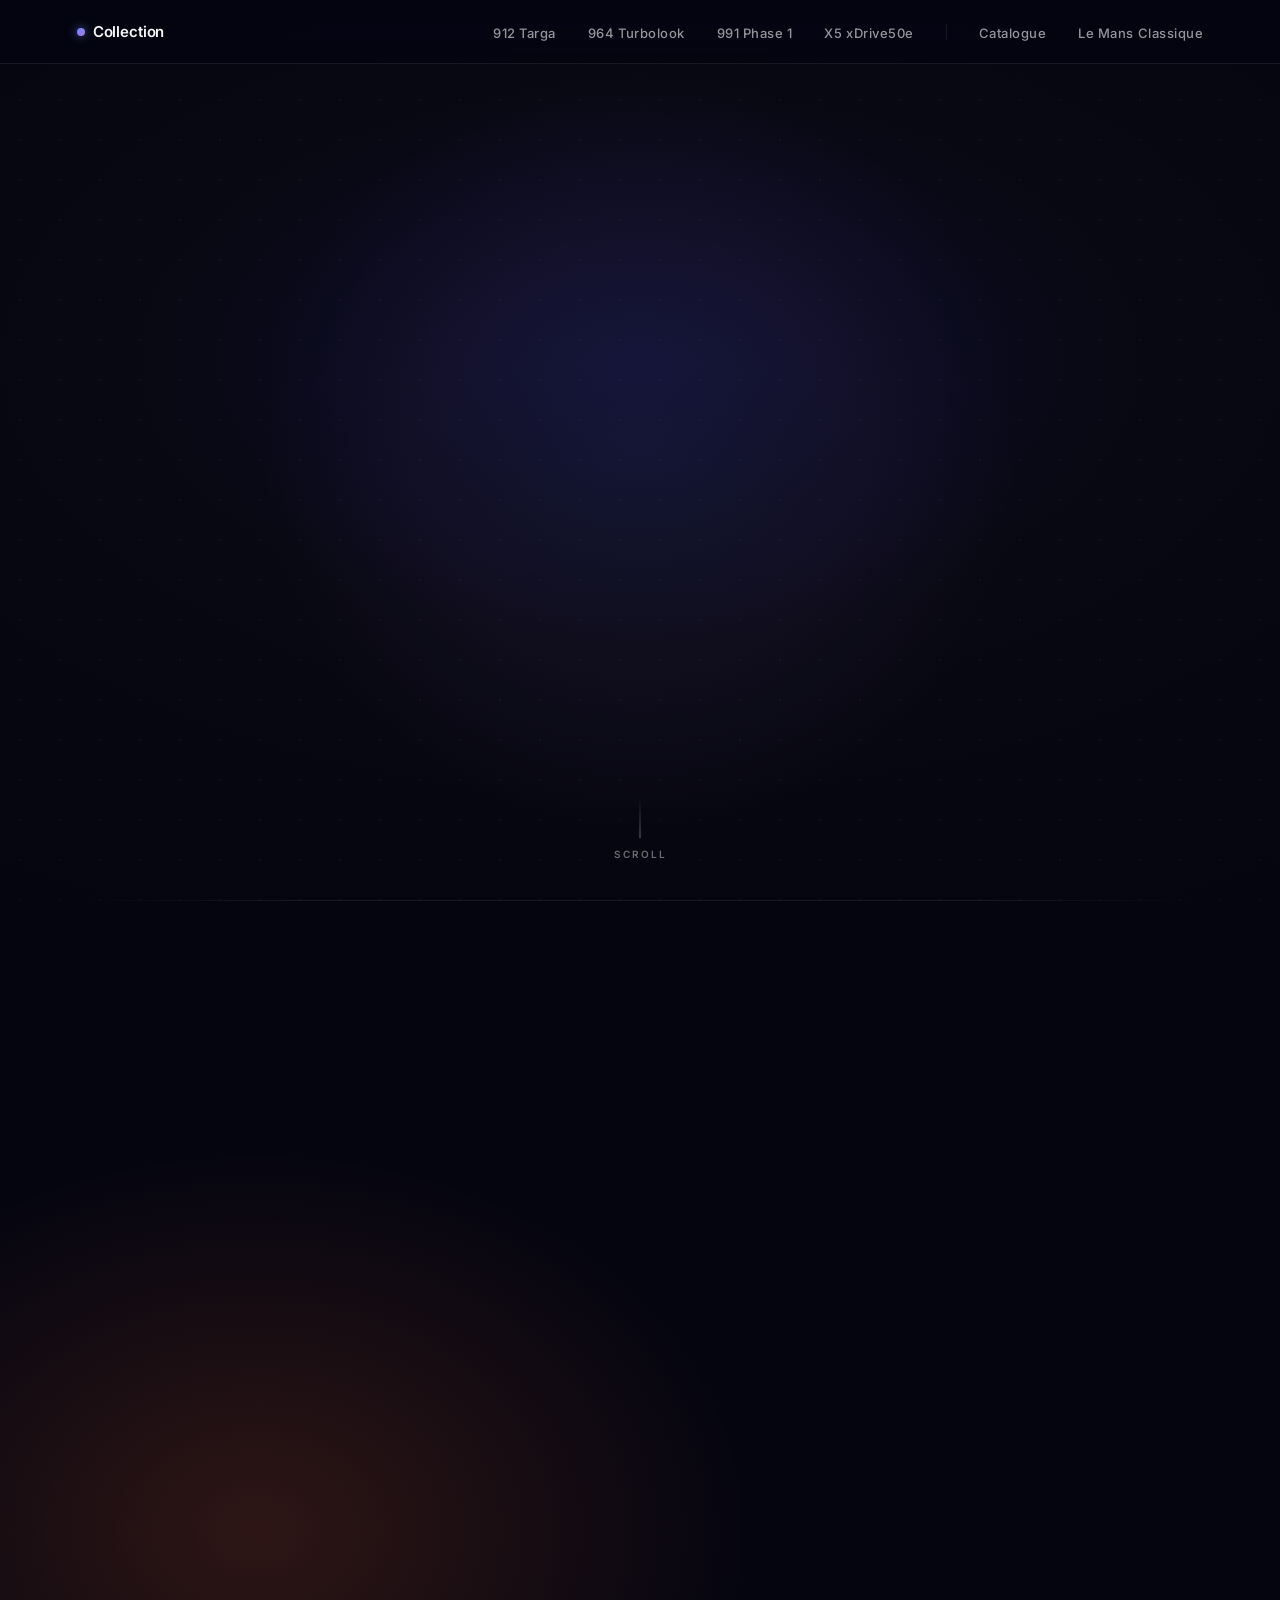
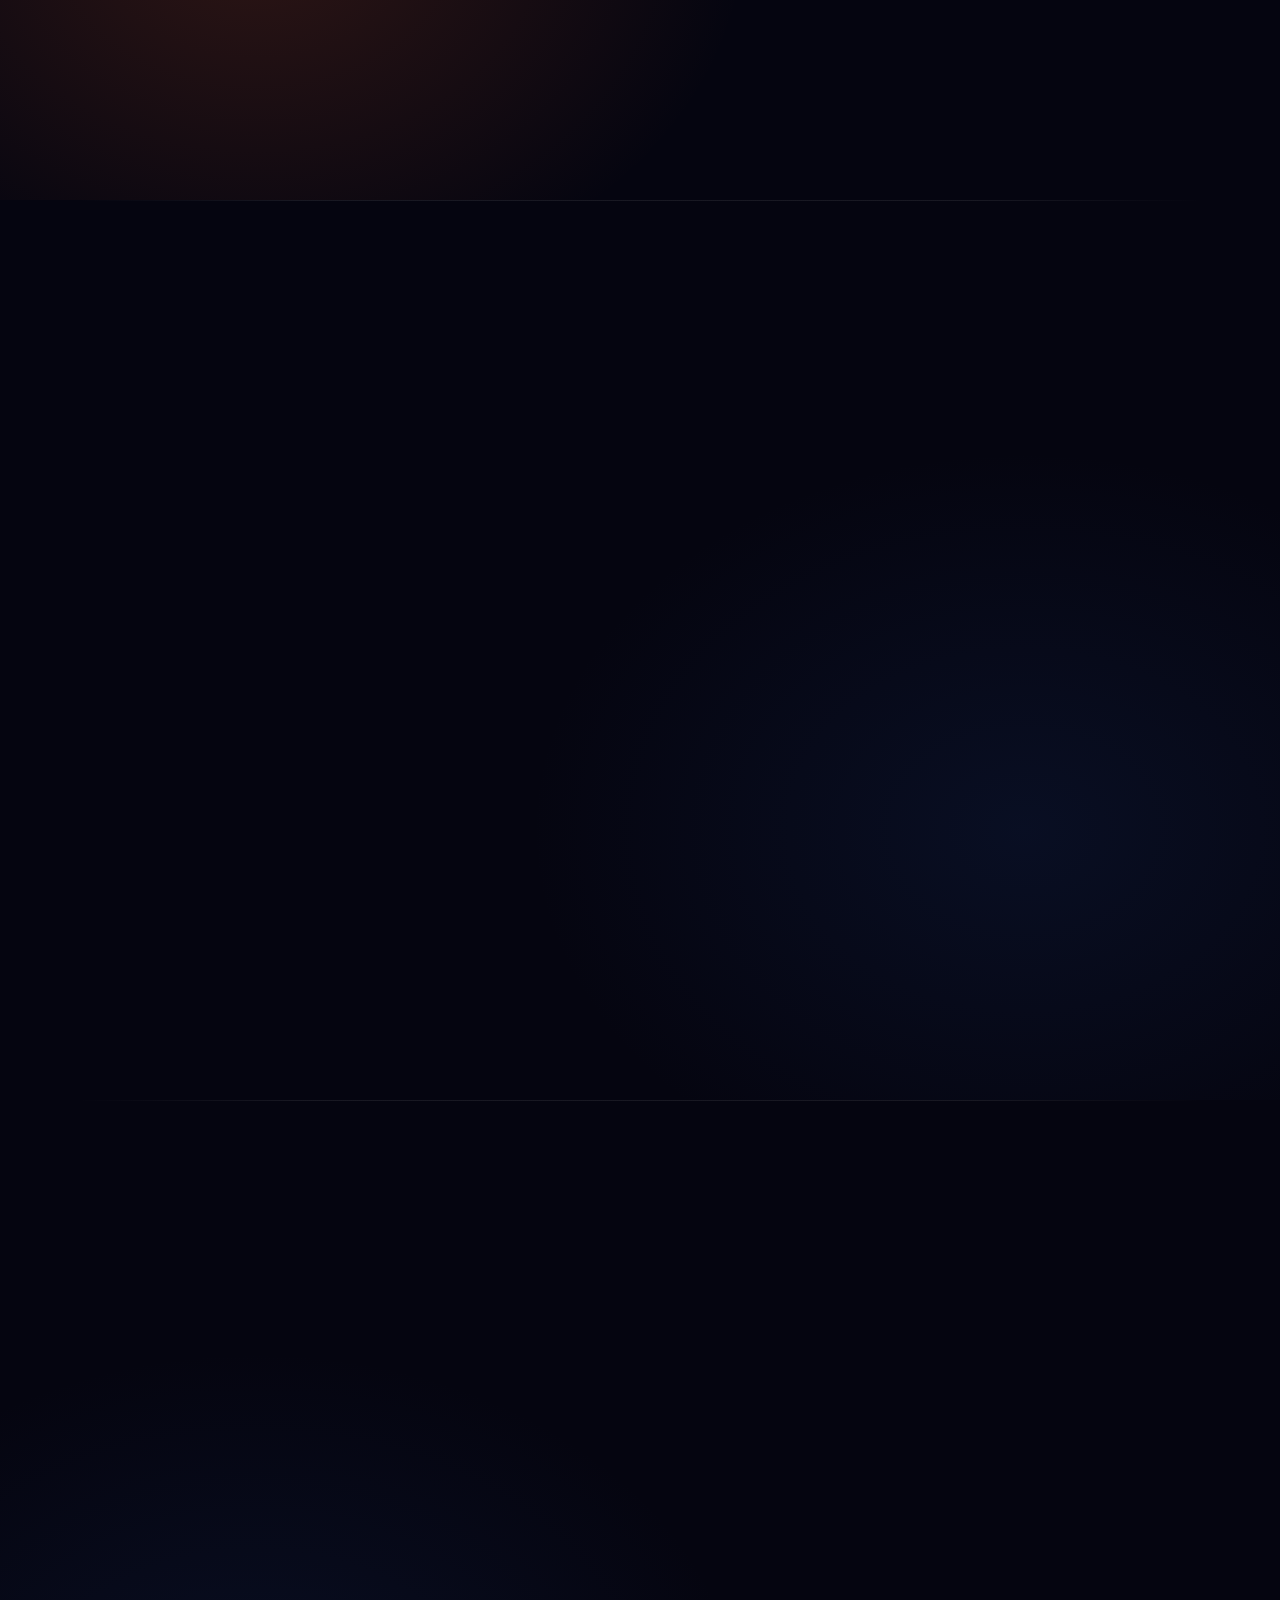
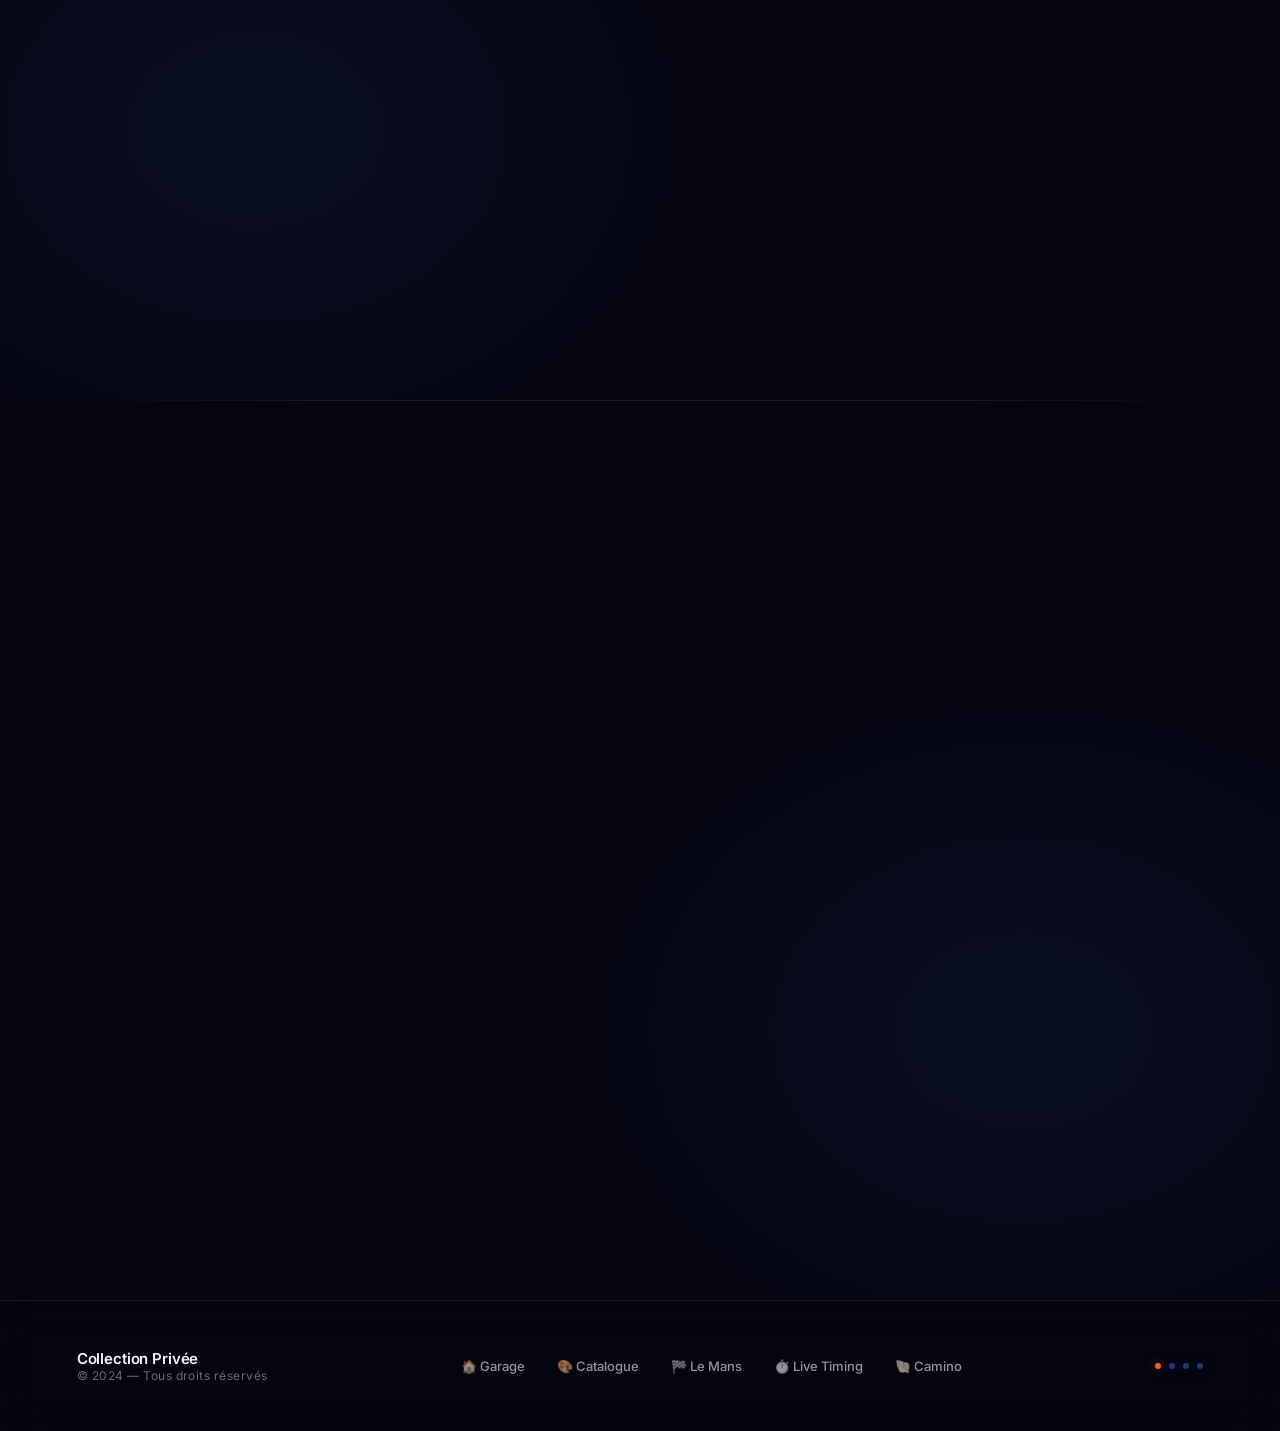
==== commit ec534834: "Add: footer navigation menu to access all site pages" ====
--- a/index.html
+++ b/index.html
@@ -486,8 +486,17 @@
   <!-- ═══ FOOTER ═══ -->
   <footer class="footer-glass">
     <div class="footer-inner">
-      <p class="footer-brand">Collection Privée</p>
-      <p class="footer-copy">© 2024 — Tous droits réservés</p>
+      <div>
+        <p class="footer-brand">Collection Privée</p>
+        <p class="footer-copy">© 2024 — Tous droits réservés</p>
+      </div>
+      <div class="footer-links">
+        <a href="./index.html" class="footer-link">🏠 Garage</a>
+        <a href="./catalogue.html" class="footer-link">🎨 Catalogue</a>
+        <a href="./lemans-classique.html" class="footer-link">🏁 Le Mans</a>
+        <a href="./live-timing.html" class="footer-link">⏱️ Live Timing</a>
+        <a href="./camino.html" class="footer-link">🐚 Camino</a>
+      </div>
       <div class="footer-dots">
         <span></span><span></span><span></span><span></span>
       </div>
--- a/styles/main.css
+++ b/styles/main.css
@@ -450,6 +450,28 @@
   background: var(--glass-border-hi);
 }
 
+.footer-links {
+  display: flex;
+  flex-wrap: wrap;
+  gap: 1rem;
+  align-items: center;
+  justify-content: center;
+}
+
+.footer-link {
+  font-size: 0.8125rem;
+  font-weight: 500;
+  color: var(--text-secondary);
+  transition: color 0.25s var(--ease-smooth);
+  padding: 0.25rem 0.5rem;
+  border-radius: 4px;
+}
+
+.footer-link:hover {
+  color: var(--text-primary);
+  background: rgba(255, 255, 255, 0.05);
+}
+
 .footer-dots span:nth-child(1) { background: #E8622A; box-shadow: 0 0 8px #E8622A88; }
 .footer-dots span:nth-child(2),
 .footer-dots span:nth-child(3),
@@ -760,16 +782,37 @@
   .car-section,
   .car-section--reverse {
     grid-template-columns: 1fr;
-    grid-template-rows: 50vh auto;
-    padding: calc(var(--nav-h) + 1rem) 1.5rem 2.5rem;
-    gap: 1.5rem;
+    grid-template-rows: auto auto;
+    padding: calc(var(--nav-h) + 1rem) 1.5rem 1.5rem;
+    gap: 1rem;
     direction: ltr;
     min-height: auto;
   }
 
   .car-canvas-wrap {
-    height: 50vh;
-    max-height: 380px;
+    height: 35vh;
+    max-height: 280px;
+  }
+}
+
+@media (max-width: 480px) {
+  .car-section,
+  .car-section--reverse {
+    padding: calc(var(--nav-h) + 0.75rem) 1rem 1rem;
+    gap: 0.75rem;
+  }
+
+  .car-canvas-wrap {
+    height: 30vh;
+    max-height: 240px;
+  }
+
+  .car-model {
+    font-size: 1.5rem;
+  }
+
+  .specs-grid {
+    gap: 0.75rem;
   }
 }
 
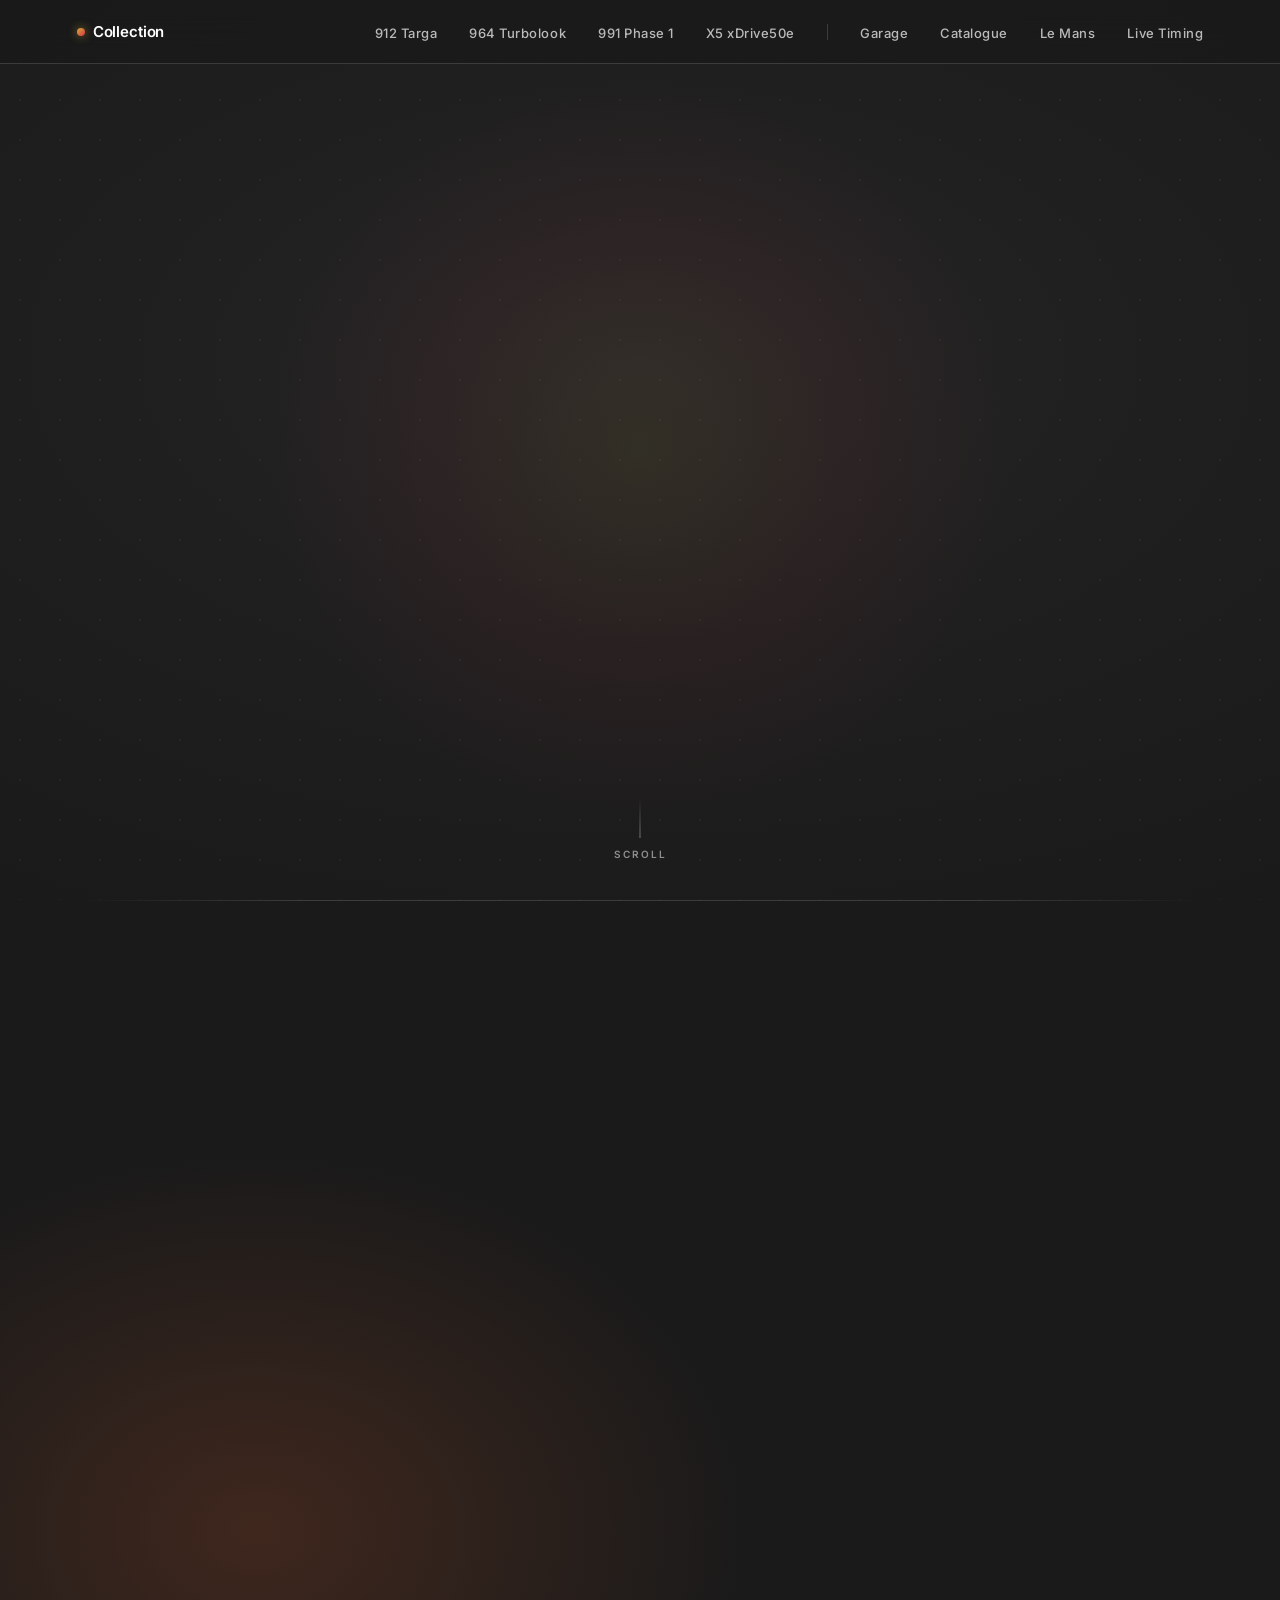
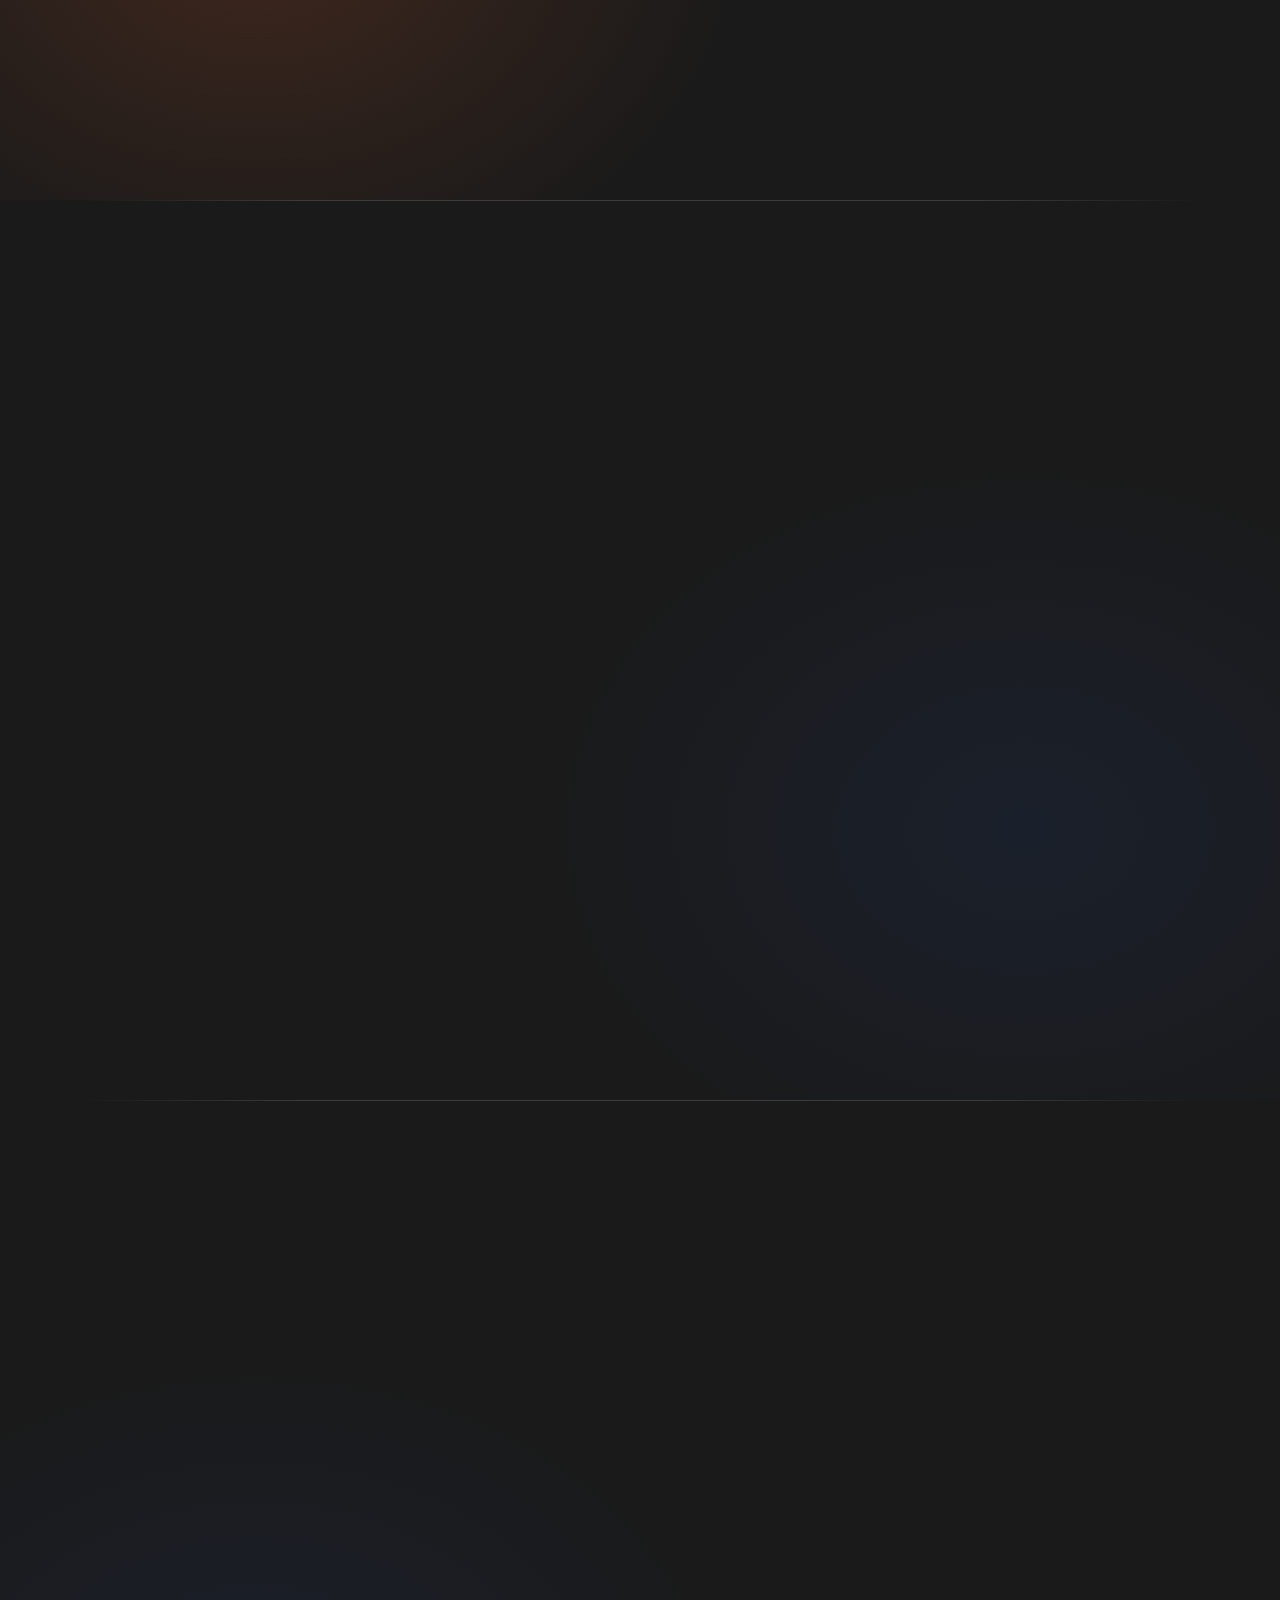
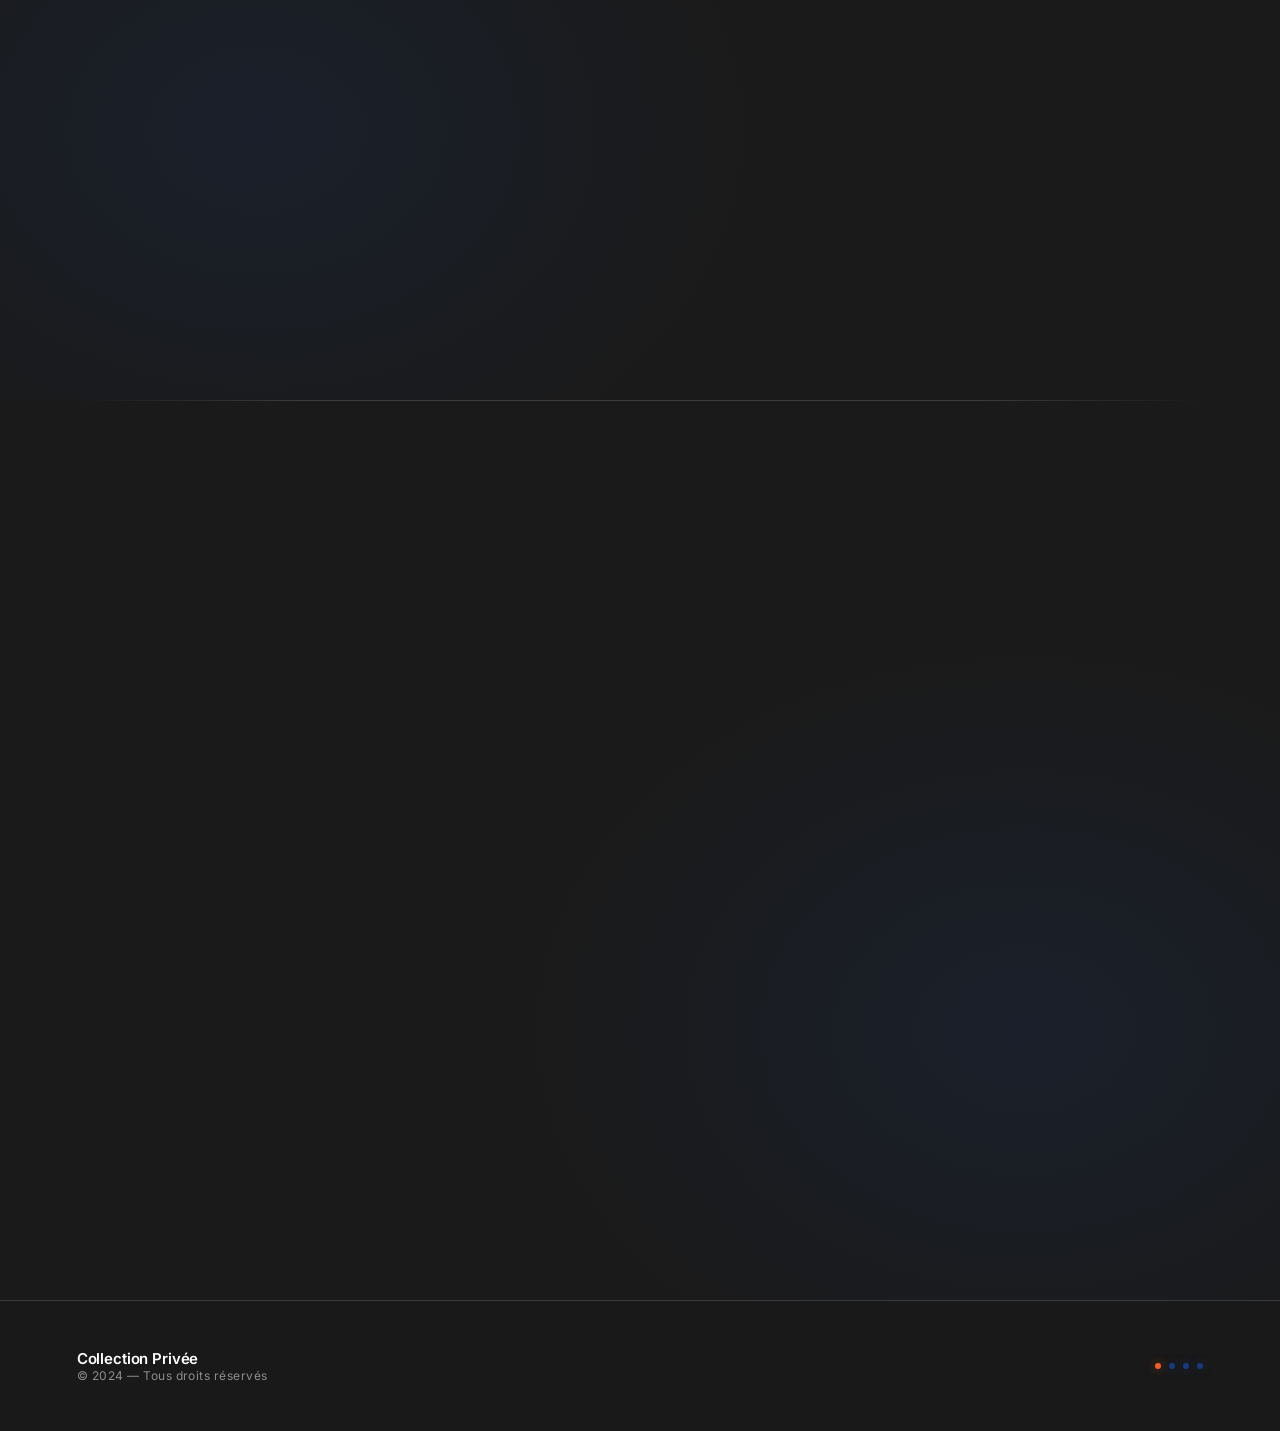
==== commit 39c96b6a: "Apply Porsche brand palette, fix nav, redo Le Mans circuit + car animation - New Porsche-inspired co" ====
--- a/index.html
+++ b/index.html
@@ -45,8 +45,10 @@
       <li><a href="#porsche-991" data-nav>991 Phase 1</a></li>
       <li><a href="#bmw-x5" data-nav>X5 xDrive50e</a></li>
       <li class="nav-sep" aria-hidden="true"></li>
+      <li><a href="./index.html" class="nav-catalogue-link">Garage</a></li>
       <li><a href="catalogue.html" class="nav-catalogue-link">Catalogue</a></li>
-      <li><a href="lemans-classique.html" class="nav-catalogue-link">Le Mans Classique</a></li>
+      <li><a href="lemans-classique.html" class="nav-catalogue-link">Le Mans</a></li>
+      <li><a href="live-timing.html" class="nav-catalogue-link">Live Timing</a></li>
     </ul>
   </nav>
 
@@ -490,13 +492,6 @@
         <p class="footer-brand">Collection Privée</p>
         <p class="footer-copy">© 2024 — Tous droits réservés</p>
       </div>
-      <div class="footer-links">
-        <a href="./index.html" class="footer-link">🏠 Garage</a>
-        <a href="./catalogue.html" class="footer-link">🎨 Catalogue</a>
-        <a href="./lemans-classique.html" class="footer-link">🏁 Le Mans</a>
-        <a href="./live-timing.html" class="footer-link">⏱️ Live Timing</a>
-        <a href="./camino.html" class="footer-link">🐚 Camino</a>
-      </div>
       <div class="footer-dots">
         <span></span><span></span><span></span><span></span>
       </div>
--- a/styles/main.css
+++ b/styles/main.css
@@ -1,19 +1,30 @@
 /* ═══════════════════════════════════════════════
-   DESIGN TOKENS — Apple Neo
+   DESIGN TOKENS — Porsche Design System
    ═══════════════════════════════════════════════ */
 :root {
-  /* Backgrounds */
-  --bg-deep:     #050510;
-  --bg-dark:     #08080f;
-  --bg-surface:  #0f0f1a;
-  --bg-elevated: #13131f;
-
-  /* Glass */
-  --glass-bg:        rgba(255, 255, 255, 0.035);
-  --glass-bg-hover:  rgba(255, 255, 255, 0.065);
-  --glass-border:    rgba(255, 255, 255, 0.08);
-  --glass-border-hi: rgba(255, 255, 255, 0.15);
-  --glass-blur:      24px;
+  /* Porsche Primary Colors */
+  --color-black:     #1a1a1a;
+  --color-white:     #ffffff;
+  --color-charcoal:  #4a4a4a;
+
+  /* Porsche Accent Colors */
+  --color-carmine:   #D63447;  /* Red accent */
+  --color-sky-blue:  #87CEEB;  /* Modern / Electric */
+  --color-gold:      #D4AF37;  /* Luxury / Premium */
+  --color-cream:     #F5E6D3;  /* Light elements */
+
+  /* Backgrounds — Porsche palette */
+  --bg-deep:     #1a1a1a;      /* Porsche black */
+  --bg-dark:     #262626;      /* Slightly lighter black */
+  --bg-surface:  #2a2a2a;      /* Surface level */
+  --bg-elevated: #333333;      /* Elevated surfaces */
+
+  /* Glass effect — Refined */
+  --glass-bg:        rgba(255, 255, 255, 0.08);
+  --glass-bg-hover:  rgba(255, 255, 255, 0.12);
+  --glass-border:    rgba(255, 255, 255, 0.15);
+  --glass-border-hi: rgba(255, 255, 255, 0.20);
+  --glass-blur:      20px;
 
   /* Spacing scale (8pt rhythm) */
   --space-1: 4px;
@@ -28,9 +39,9 @@
 
   /* Typography */
   --font-sans:     'Inter', -apple-system, BlinkMacSystemFont, 'Helvetica Neue', sans-serif;
-  --text-primary:  #f5f5f7;
-  --text-secondary: rgba(245, 245, 247, 0.60);
-  --text-muted:    rgba(245, 245, 247, 0.42);  /* ≥3:1 contrast on bg-deep */
+  --text-primary:  #ffffff;
+  --text-secondary: rgba(255, 255, 255, 0.70);
+  --text-muted:    rgba(255, 255, 255, 0.50);
 
   /* Easing */
   --ease-spring:    cubic-bezier(0.34, 1.56, 0.64, 1);
@@ -85,7 +96,7 @@
   align-items: center;
   justify-content: space-between;
   padding: 0 var(--section-pad-x);
-  background: rgba(5, 5, 16, 0.72);
+  background: rgba(26, 26, 26, 0.72);
   backdrop-filter: blur(var(--glass-blur)) saturate(180%);
   -webkit-backdrop-filter: blur(var(--glass-blur)) saturate(180%);
   border-bottom: 1px solid var(--glass-border);
@@ -107,8 +118,8 @@
   width: 8px;
   height: 8px;
   border-radius: 50%;
-  background: linear-gradient(135deg, #6e8efb, #a777e3);
-  box-shadow: 0 0 10px rgba(110, 142, 251, 0.7);
+  background: linear-gradient(135deg, #D4AF37, #D63447);
+  box-shadow: 0 0 10px rgba(212, 175, 55, 0.6);
   flex-shrink: 0;
 }
 
@@ -168,8 +179,8 @@
   position: relative;
   overflow: hidden;
   background: radial-gradient(ellipse 90% 70% at 50% 40%,
-    #0d0d2b 0%,
-    #080812 45%,
+    #262626 0%,
+    #1f1f1f 45%,
     var(--bg-deep) 100%
   );
 }
@@ -183,15 +194,15 @@
   pointer-events: none;
 }
 
-/* Ambient radial glow */
+/* Ambient radial glow — Porsche gold */
 .hero-bg-glow {
   position: absolute;
   width: 60vmax;
   height: 60vmax;
   border-radius: 50%;
   background: radial-gradient(circle,
-    rgba(110, 142, 251, 0.08) 0%,
-    rgba(167, 119, 227, 0.05) 40%,
+    rgba(212, 175, 55, 0.08) 0%,
+    rgba(214, 52, 71, 0.05) 40%,
     transparent 70%
   );
   pointer-events: none;
@@ -230,9 +241,9 @@
   background: linear-gradient(
     160deg,
     #ffffff 0%,
-    rgba(255,255,255,0.9) 30%,
-    rgba(200,210,255,0.7) 70%,
-    rgba(150,170,255,0.4) 100%
+    rgba(255,255,255,0.95) 30%,
+    rgba(212,175,55,0.8) 70%,
+    rgba(214,52,71,0.6) 100%
   );
   -webkit-background-clip: text;
   -webkit-text-fill-color: transparent;
@@ -260,7 +271,7 @@
   font-size: 3.5rem;
   font-weight: 800;
   letter-spacing: -0.04em;
-  background: linear-gradient(135deg, #6e8efb, #a777e3);
+  background: linear-gradient(135deg, #D4AF37, #D63447);
   -webkit-background-clip: text;
   -webkit-text-fill-color: transparent;
   background-clip: text;
@@ -411,7 +422,7 @@
    FOOTER
    ═══════════════════════════════════════════════ */
 .footer-glass {
-  background: rgba(5, 5, 16, 0.8);
+  background: rgba(26, 26, 26, 0.8);
   backdrop-filter: blur(var(--glass-blur));
   -webkit-backdrop-filter: blur(var(--glass-blur));
   border-top: 1px solid var(--glass-border);
@@ -500,7 +511,7 @@
   font-weight: 800;
   letter-spacing: -0.04em;
   line-height: 1.05;
-  background: linear-gradient(160deg, #ffffff 0%, rgba(210,220,255,0.8) 100%);
+  background: linear-gradient(160deg, #ffffff 0%, rgba(245,230,211,0.85) 100%);
   -webkit-background-clip: text;
   -webkit-text-fill-color: transparent;
   background-clip: text;
--- a/styles/components.css
+++ b/styles/components.css
@@ -244,10 +244,10 @@
   inset: 0;
   background: linear-gradient(
     to bottom,
-    rgba(5,5,16,0.15) 0%,
+    rgba(26,26,26,0.15) 0%,
     transparent 30%,
     transparent 65%,
-    rgba(5,5,16,0.7) 100%
+    rgba(26,26,26,0.7) 100%
   );
   pointer-events: none;
   z-index: 1;
@@ -263,7 +263,7 @@
   font-weight: 600;
   letter-spacing: 0.12em;
   color: rgba(255,255,255,0.7);
-  background: rgba(5,5,16,0.5);
+  background: rgba(26,26,26,0.5);
   backdrop-filter: blur(8px);
   -webkit-backdrop-filter: blur(8px);
   padding: 0.3rem 0.7rem;
@@ -297,7 +297,7 @@
   width: 36px;
   height: 36px;
   border-radius: 50%;
-  background: rgba(5,5,16,0.55);
+  background: rgba(26,26,26,0.55);
   backdrop-filter: blur(8px);
   -webkit-backdrop-filter: blur(8px);
   border: 1px solid rgba(255,255,255,0.12);
@@ -402,7 +402,7 @@
   letter-spacing: 0.12em;
   text-transform: uppercase;
   color: rgba(255,255,255,0.7);
-  background: rgba(5,5,16,0.5);
+  background: rgba(26,26,26,0.5);
   backdrop-filter: blur(8px);
   -webkit-backdrop-filter: blur(8px);
   padding: 0.3rem 0.8rem;
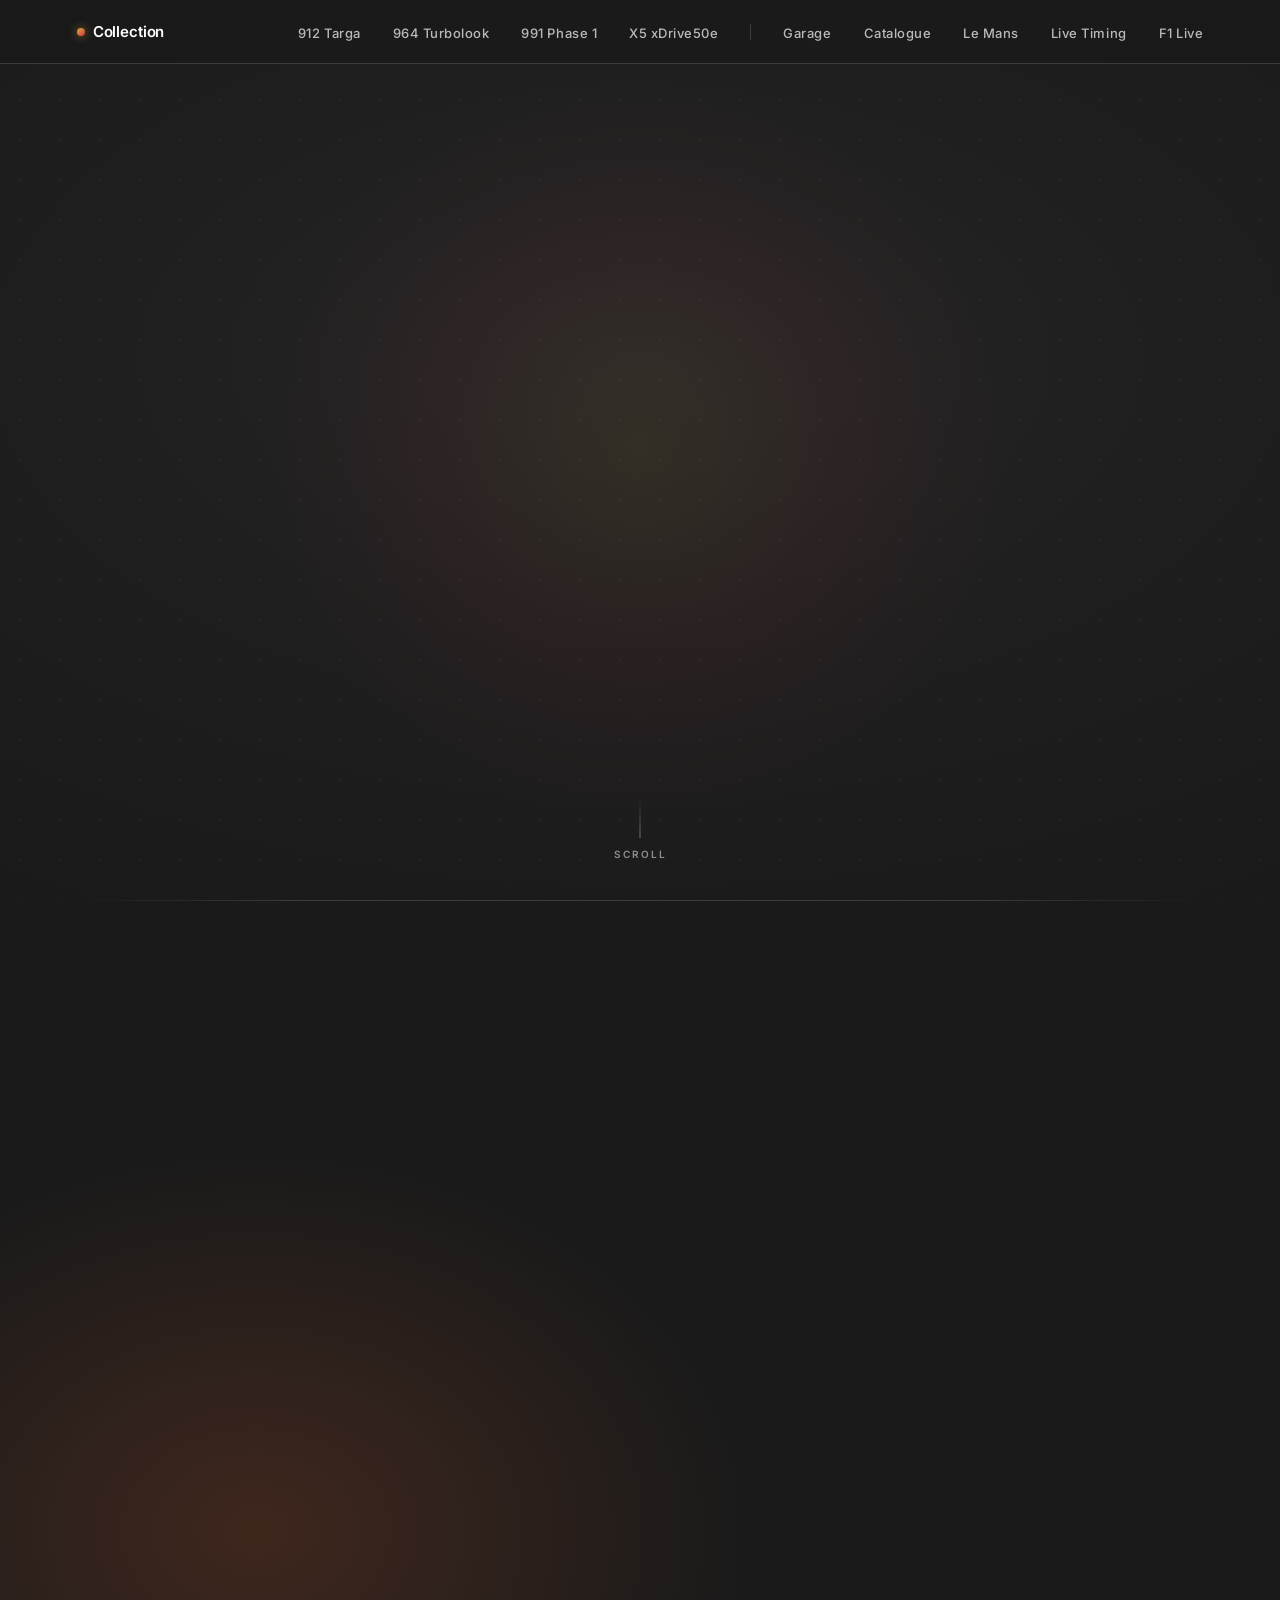
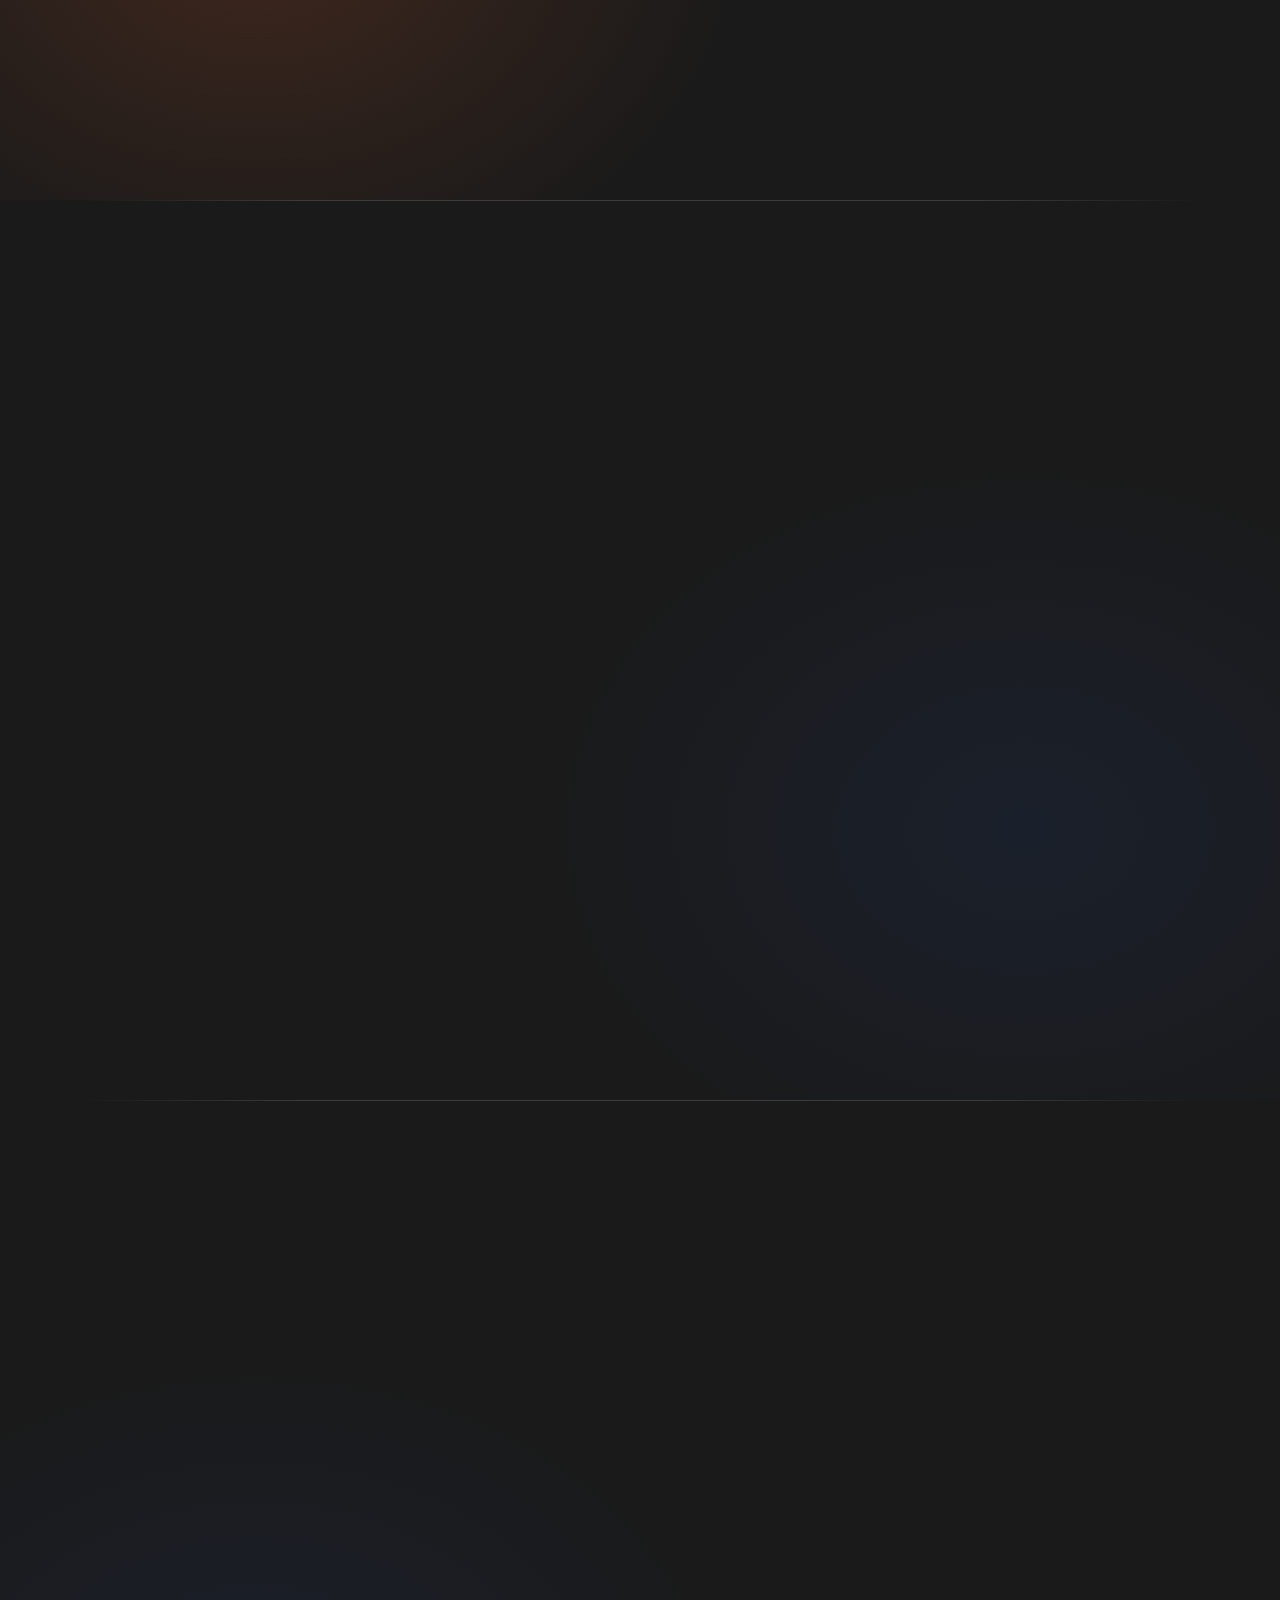
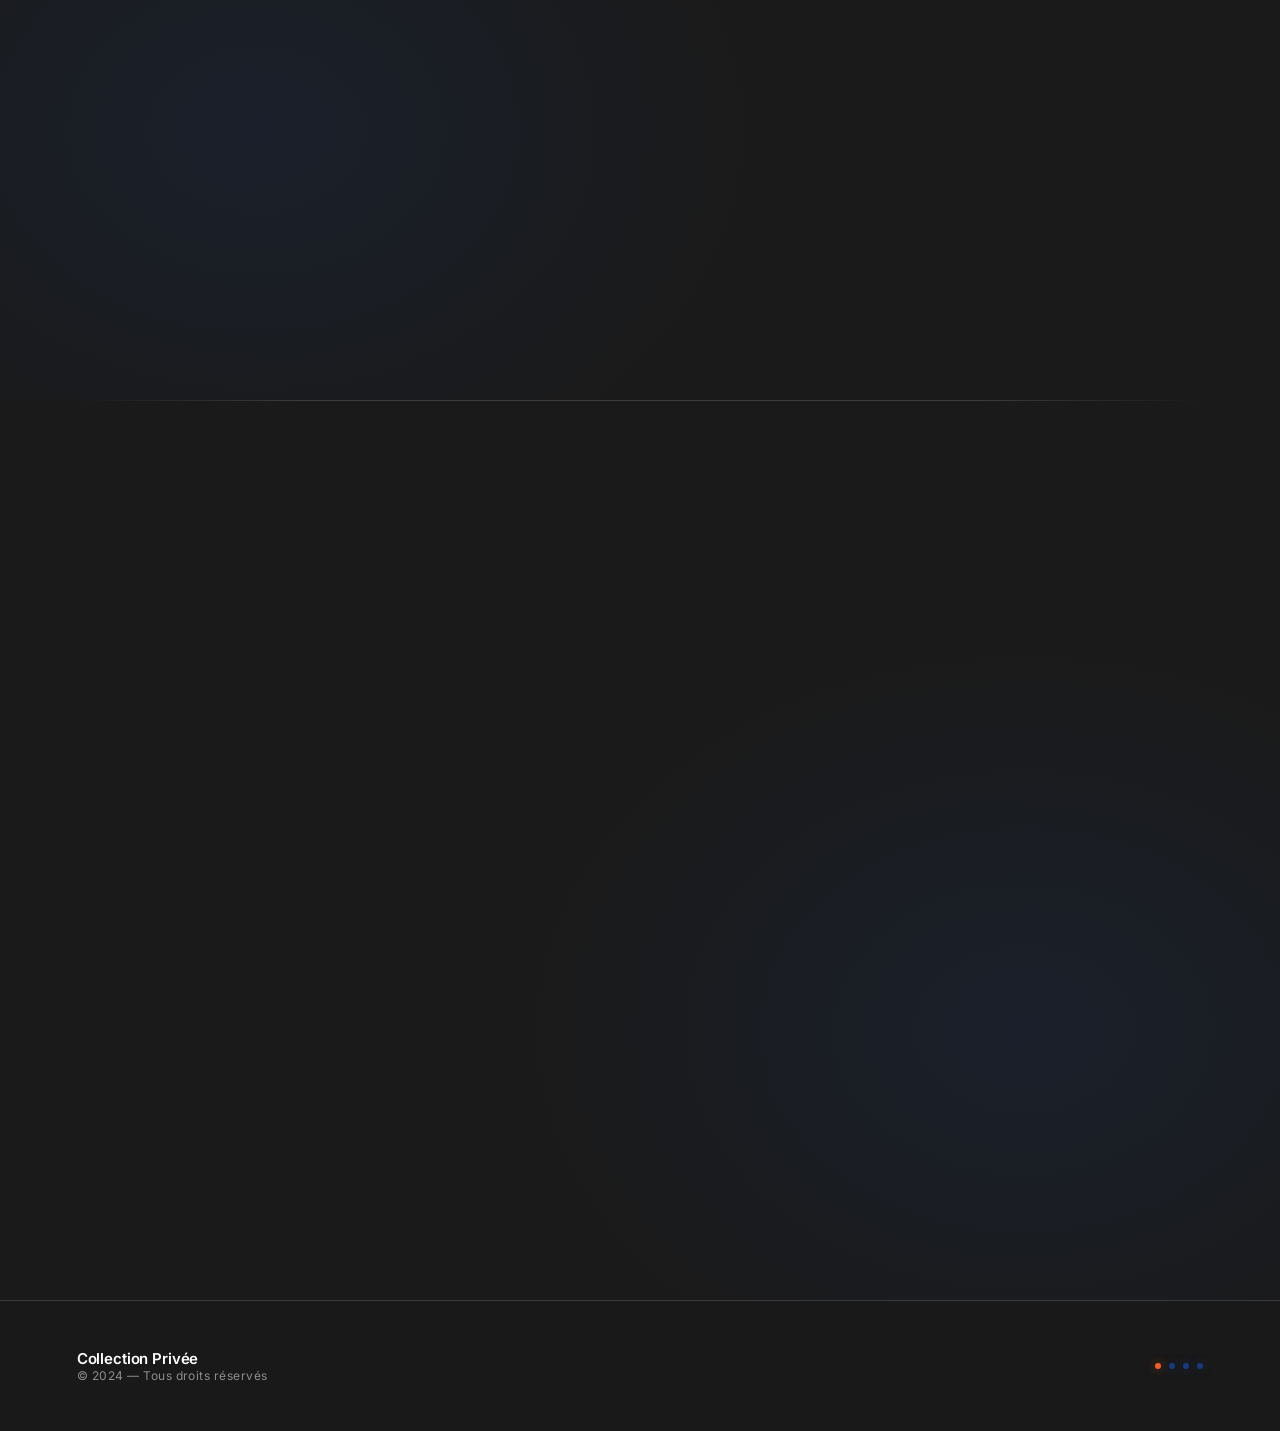
==== commit 4f72747b: "Add F1 Live page using the OpenF1 API - New f1-live.html: session picker, live-ish driver standings " ====
--- a/index.html
+++ b/index.html
@@ -49,6 +49,7 @@
       <li><a href="catalogue.html" class="nav-catalogue-link">Catalogue</a></li>
       <li><a href="lemans-classique.html" class="nav-catalogue-link">Le Mans</a></li>
       <li><a href="live-timing.html" class="nav-catalogue-link">Live Timing</a></li>
+      <li><a href="f1-live.html" class="nav-catalogue-link">F1 Live</a></li>
     </ul>
   </nav>
 
